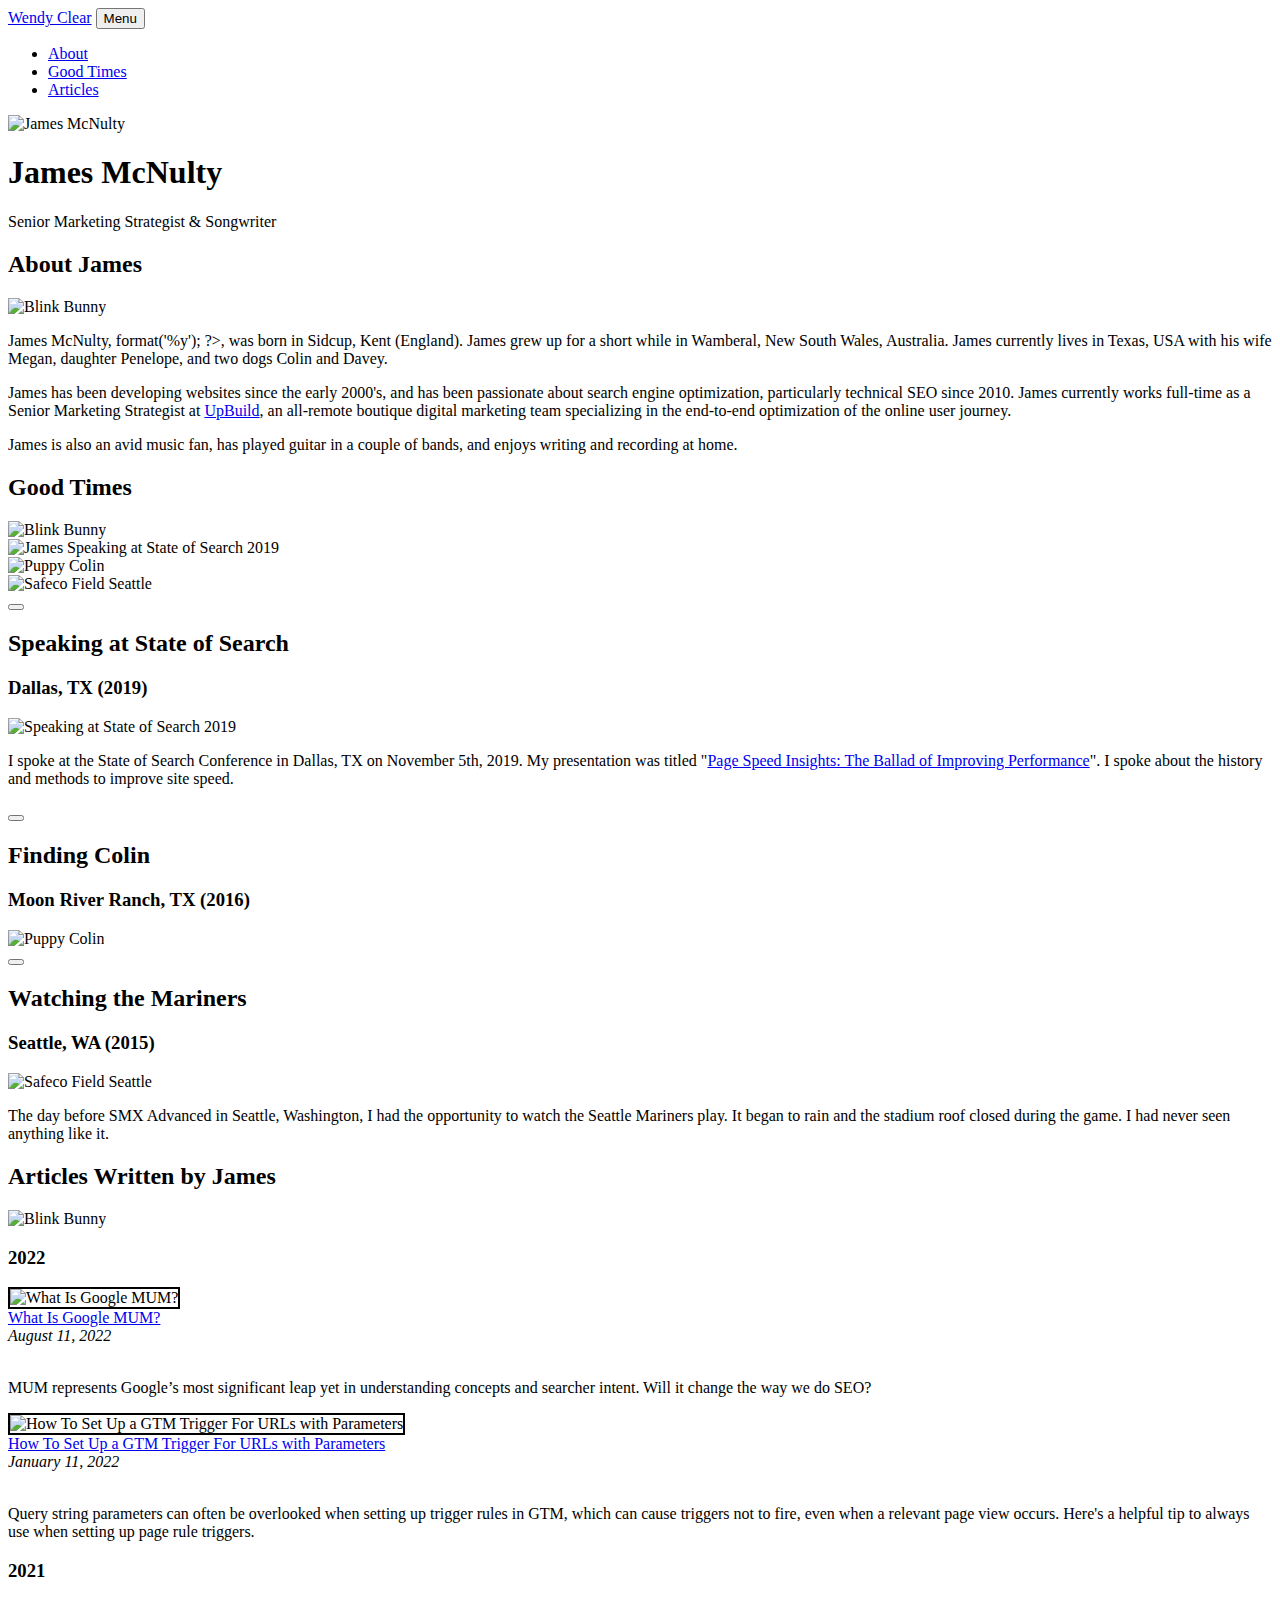
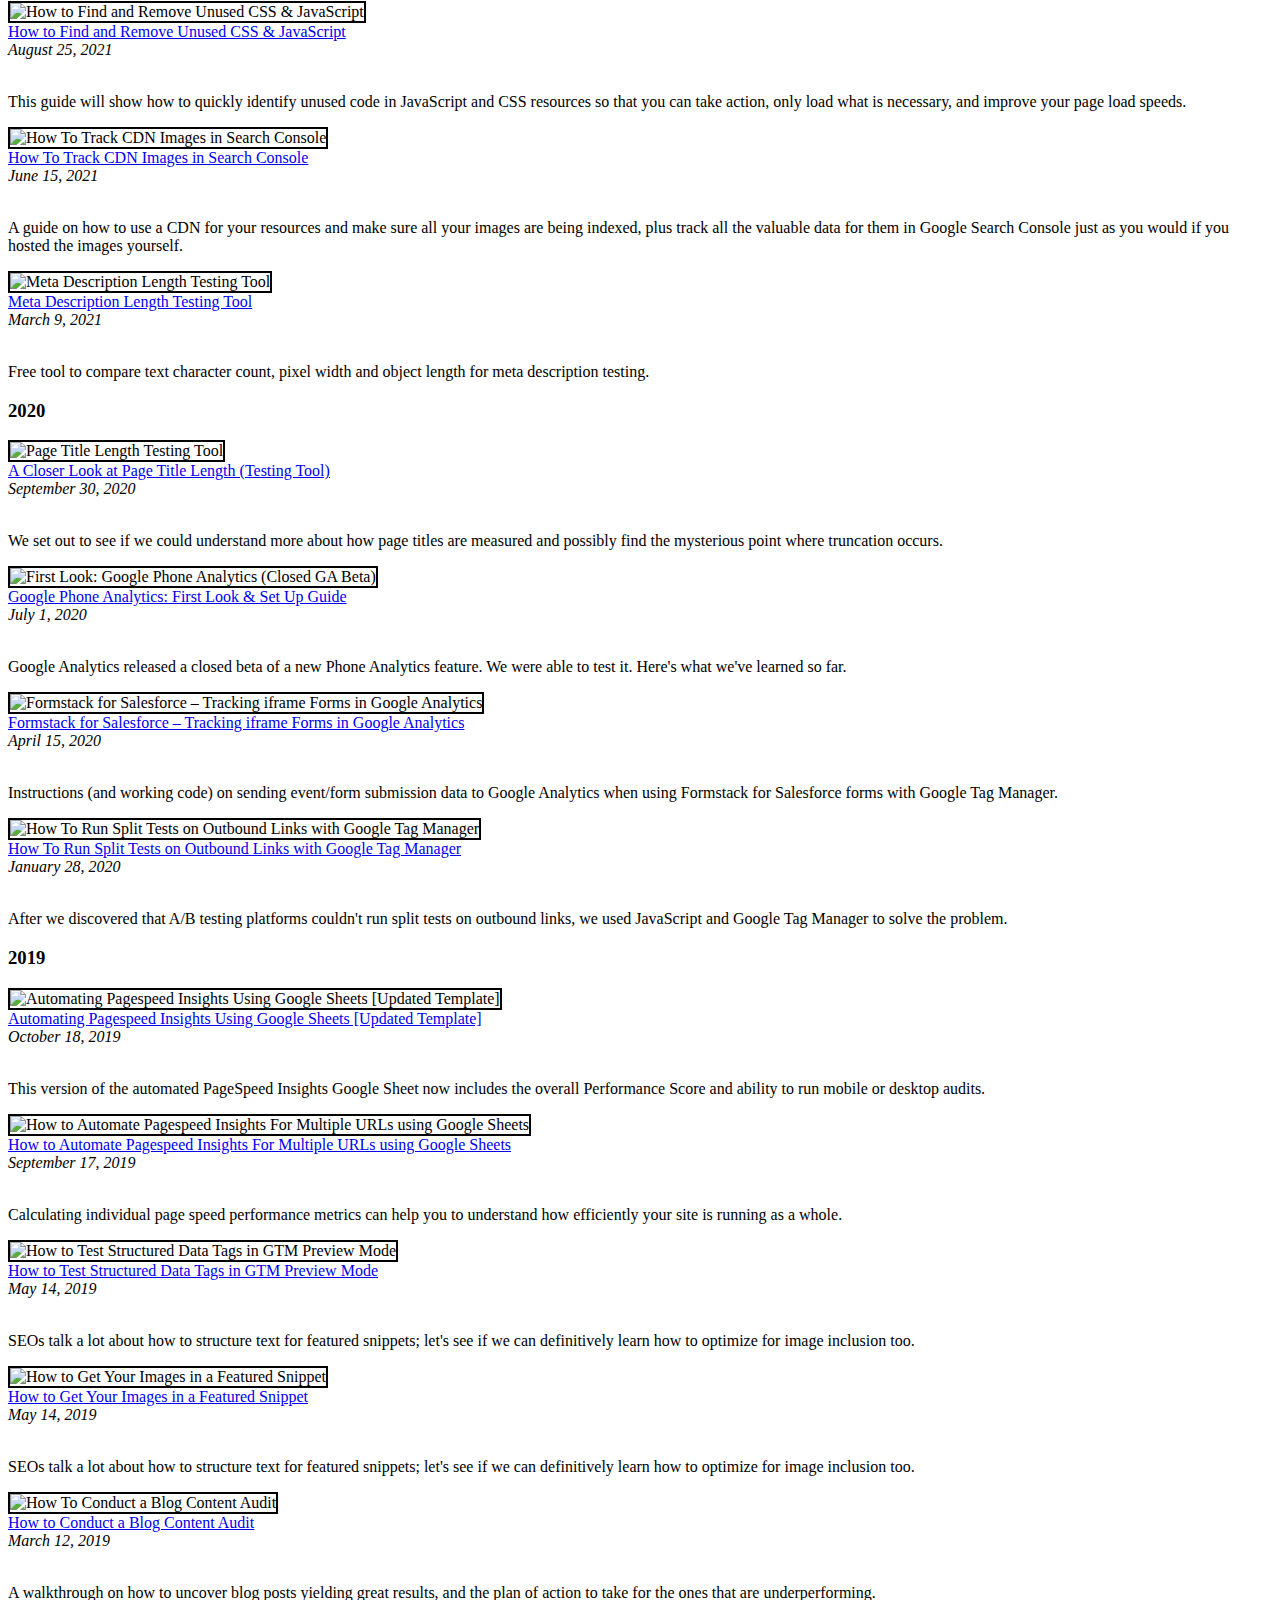
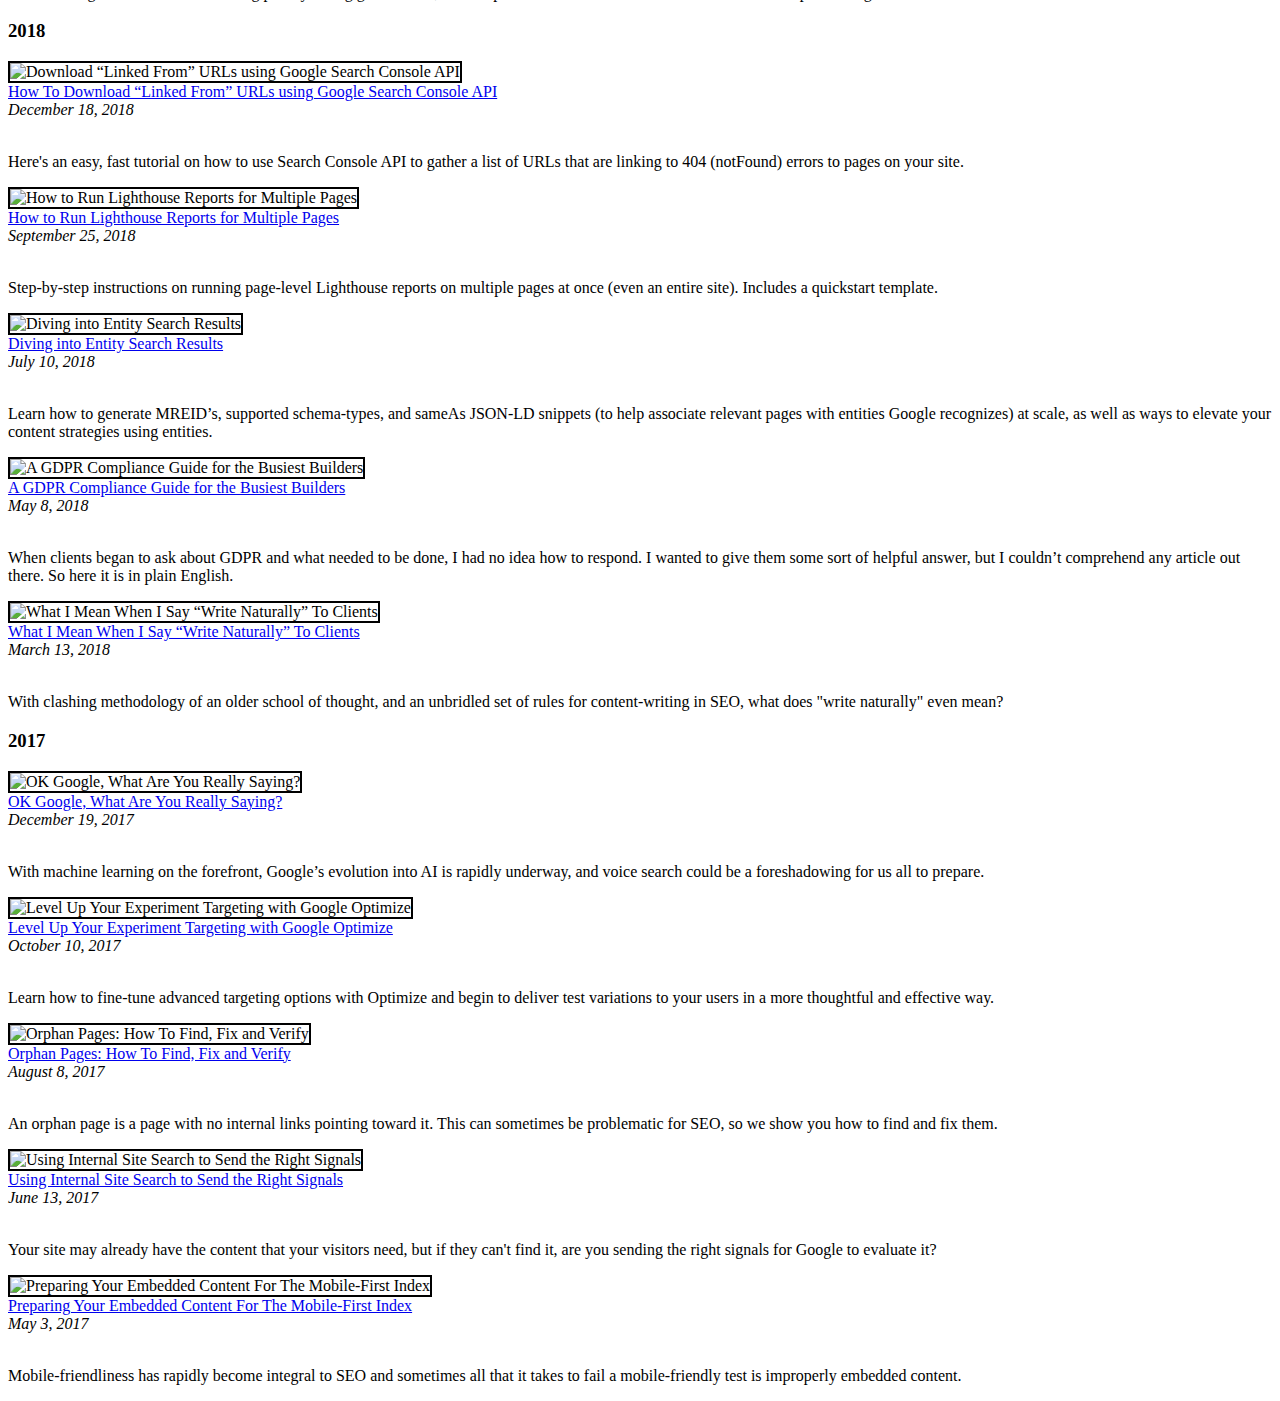
==== index.html @ 1a84523a "Add files via upload" ====
<!DOCTYPE html>
<html lang="en">

<head>

  <meta charset="utf-8">
  <meta name="viewport" content="width=device-width, initial-scale=1, shrink-to-fit=no">
  <meta name="description" content="">
  <meta name="author" content="James McNulty">

  <title>Wendy Clear - Personal Blog of James McNulty</title>

  <!-- Custom fonts for this theme -->
  <link href="https://wendyclear.com/vendor/fontawesome-free/css/all.min.css" rel="stylesheet" type="text/css">
  <link href="https://fonts.googleapis.com/css?family=Montserrat:400,700" rel="stylesheet" type="text/css">
  <link href="https://fonts.googleapis.com/css?family=Lato:400,700,400italic,700italic" rel="stylesheet" type="text/css">

  <!-- Favicons -->
  <link rel="apple-touch-icon" sizes="180x180" href="https://wendyclear.com/favicon/apple-touch-icon.png">
  <link rel="icon" type="image/png" sizes="32x32" href="https://wendyclear.com/favicon/favicon-32x32.png">
  <link rel="icon" type="image/png" sizes="16x16" href="https://wendyclear.com/favicon/favicon-16x16.png">
  <link rel="manifest" href="https://wendyclear.com/favicon/site.webmanifest">

  <!-- Theme CSS -->
  <link href="https://wendyclear.com/css/freelancer.min.css" rel="stylesheet">

  <script type="application/ld+json">
    {
      "@context": "https://schema.org",
      "@type": "Person",
      "@id": "https://wendyclear.com/#person",
      "email": "james@upbuild.io",
      "image": "https://wendyclear.com/img/james-mcnulty.jpg",
      "jobTitle": "Senior Marketing Strategist",
      "name": "James McNulty",
      "birthPlace": "Sidcup, Kent",
      "birthDate": "1985-04-15",
      "height": "70 inches",
      "gender": "male",
      "nationality": "American",
      "description": "Senior Marketing Strategist",
      "worksFor": [
         {
           "@type": "Organization",
           "name": "UpBuild"
      }
                ],
      "sameAs" : [ "https://twitter.com/jamesmcnulty",
      "https://www.linkedin.com/in/jamesandrewmcnulty/",
      "https://www.upbuild.io/the-upbuild-team/james-mcnulty/",
      "https://moz.com/blog/how-to-automate-pagespeed-insights-for-multiple-urls-using-google-sheets",
      "https://g.co/kgs/U2QAn3"]
    }
    </script>

</head>

<body id="page-top">

  <!-- Navigation -->
  <nav class="navbar navbar-expand-lg bg-secondary fixed-top" id="mainNav">
    <div class="container">
      <a class="navbar-brand js-scroll-trigger" href="#page-top">Wendy Clear</a>
      <button class="navbar-toggler navbar-toggler-right font-weight-bold bg-primary text-white rounded" type="button" data-toggle="collapse" data-target="#navbarResponsive" aria-controls="navbarResponsive" aria-expanded="false" aria-label="Toggle navigation">
        Menu
        <i class="fas fa-bars"></i>
      </button>
      <div class="collapse navbar-collapse" id="navbarResponsive">
        <ul class="navbar-nav ml-auto">
                      <li class="nav-item mx-0 mx-lg-1">
            <a class="nav-link py-3 px-0 px-lg-3 rounded js-scroll-trigger" href="#person">About</a>
          </li>
          <li class="nav-item mx-0 mx-lg-1">
            <a class="nav-link py-3 px-0 px-lg-3 rounded js-scroll-trigger" href="#good-times">Good Times</a>
          </li>
          <li class="nav-item mx-0 mx-lg-1">
            <a class="nav-link py-3 px-0 px-lg-3 rounded js-scroll-trigger" href="#written-by">Articles</a>
          </li>
         <!-- <li class="nav-item mx-0 mx-lg-1">
            <a class="nav-link py-3 px-0 px-lg-4 btn btn-med btn-outline-light" href="#hire-me">
          Hire Me
          </a>
            </li> -->
      </ul>
    </div>
      </div>
    </div>
  </nav>

  <!-- Masthead -->
  <header class="masthead bg-primary text-white text-center">
    <div class="container d-flex align-items-center flex-column">

      <!-- Masthead Avatar Image -->
      <img class="masthead-avatar mb-5" src="https://wendyclear.com/img/james-mcnulty.png" alt="James McNulty">

      <!-- Masthead Heading -->
      <h1 class="masthead-heading mb-0">James McNulty</h1>

      <!-- Icon Divider -->
      <div class="divider-custom divider-light">
        <div class="divider-custom-line"></div>
        <div class="divider-custom-icon">
                     <a class="btn btn-outline-light btn-social mx-1" href="https://twitter.com/jamesmcnulty" target="_blank">
            <i class="fab fa-fw fa-twitter"></i>
          </a>
      <a class="btn btn-outline-light btn-social mx-1" href="https://www.linkedin.com/in/jamesandrewmcnulty/" target="_blank">
        <i class="fab fa-fw fa-linkedin-in"></i>
      </a>
        </div>
        <div class="divider-custom-line"></div>
      </div>

      <!-- Masthead Subheading -->
      <p class="masthead-subheading font-weight-light mb-0">Senior Marketing Strategist & Songwriter</p>
    </div>
  </header>
    
      <!-- About Section -->
  <section class="page-section mb-0" id="person">
    <div class="container">

      <!-- About Section Heading -->
      <h2 class="page-section-heading text-center">About James</h2>

      <!-- Icon Divider -->
      <div class="divider-custom divider-dark">
        <div class="divider-custom-line"></div>
        <div class="divider-custom-icon">
          <img src="https://wendyclear.com/img/blink-bunny.png" width="100px" alt="Blink Bunny">
        </div>
        <div class="divider-custom-line"></div>
      </div>

      <!-- About Section Content -->
      <div class="row">
        <div class="col-lg-12 ml-auto">
          <p class="lead">James McNulty, <?php
$dateOfBirth = "04-15-1984";
$today = date("Y-m-d");
$diff = date_diff(date_create($dateOfBirth), date_create($today));
echo .$diff->format('%y');
  ?>, was born in Sidcup, Kent (England). James grew up for a short while in Wamberal, New South Wales, Australia. James currently lives in Texas, USA with his wife Megan, daughter Penelope, and two dogs Colin and Davey.</p>
          <p class="lead">James has been developing websites since the early 2000's, and has been passionate about search engine optimization, particularly technical SEO since 2010. James currently works full-time as a Senior Marketing Strategist at <a href="https://www.upbuild.io/" target="_blank">UpBuild</a>, an all-remote boutique digital marketing team specializing in the end-to-end optimization of the online user journey.</p>
          <p class="lead">James is also an avid music fan, has played guitar in a couple of bands, and enjoys writing and recording at home.</p>
        </div>
      </div>

    </div>
  </section>

  <!-- Portfolio Section -->
  <section class="page-section bg-dark portfolio" id="good-times">
    <div class="container">

      <!-- Portfolio Section Heading -->
      <h2 class="page-section-heading text-center text-white mb-0">Good Times</h2>

      <!-- Icon Divider -->
      <div class="divider-custom divider-light">
        <div class="divider-custom-line"></div>
        <div class="divider-custom-icon">
          <img src="https://wendyclear.com/img/blink-bunny.png" width="100px" alt="Blink Bunny">
        </div>
        <div class="divider-custom-line"></div>
      </div>

      <!-- Moment Grid Items -->
      <div class="row">

        <!-- Portfolio Item 1 -->
        <div class="col-md-6 col-lg-4">
          <div class="portfolio-item mx-auto" data-toggle="modal" data-target="#portfolioModal4">
            <div class="portfolio-item-caption d-flex align-items-center justify-content-center h-100 w-100">
              <div class="portfolio-item-caption-content text-center text-white">
                <i class="fas fa-plus fa-3x"></i>
              </div>
            </div>
            <img class="img-fluid" src="https://wendyclear.com/img/moments/james-speaking-at-state-of-search-2019.jpg" alt="James Speaking at State of Search 2019">
          </div>
        </div>

        <!-- Portfolio Item 2 -->
        <div class="col-md-6 col-lg-4">
          <div class="portfolio-item mx-auto" data-toggle="modal" data-target="#portfolioModal5">
            <div class="portfolio-item-caption d-flex align-items-center justify-content-center h-100 w-100">
              <div class="portfolio-item-caption-content text-center text-white">
                <i class="fas fa-plus fa-3x"></i>
              </div>
            </div>
            <img class="img-fluid" src="https://wendyclear.com/img/moments/puppy-colin.jpg" alt="Puppy Colin">
          </div>
        </div>

        <!-- Portfolio Item 3 -->
        <div class="col-md-6 col-lg-4">
          <div class="portfolio-item mx-auto" data-toggle="modal" data-target="#portfolioModal6">
            <div class="portfolio-item-caption d-flex align-items-center justify-content-center h-100 w-100">
              <div class="portfolio-item-caption-content text-center text-white">
                <i class="fas fa-plus fa-3x"></i>
              </div>
            </div>
            <img class="img-fluid" src="https://wendyclear.com/img/moments/safeco-seattle.jpg" alt="Safeco Field Seattle">
          </div>
        </div>

      </div>
      <!-- /.row -->

    </div>
  </section>

  <!-- Portfolio Modals --

  <!-- Portfolio Modal 1 -->
  <div class="portfolio-modal modal fade" id="portfolioModal4" tabindex="-1" role="dialog" aria-labelledby="portfolioModal4Label" aria-hidden="true">
    <div class="modal-dialog modal-xl" role="document">
      <div class="modal-content">
        <button type="button" class="close" data-dismiss="modal" aria-label="Close">
          <span aria-hidden="true">
            <i class="fas fa-times"></i>
          </span>
        </button>
        <div class="modal-body text-center">
          <div class="container">
            <div class="row justify-content-center">
              <div class="col-lg-8">
                <!-- Portfolio Modal - Title -->
                <h2 class="portfolio-modal-title text-secondary mb-0">Speaking at State of Search</h2>
                
                <!-- Icon Divider -->
                <div class="divider-custom">
                  <div class="divider-custom-line"></div>
                  <div class="divider-custom-icon">
                   <h3>Dallas, TX (2019)</h3>
                  </div>
                  <div class="divider-custom-line"></div>
                </div>
                <!-- Portfolio Modal - Image -->
                <img class="img-fluid rounded mb-5" src="https://wendyclear.com/img/moments/james-speaking-at-state-of-search-2019.jpg" alt="Speaking at State of Search 2019">
                <!-- Portfolio Modal - Text -->
                <p class="mb-5">I spoke at the State of Search Conference in Dallas, TX on November 5th, 2019. My presentation was titled "<a href="https://www.slideshare.net/JamesMcNulty14/page-speed-insights-the-ballad-of-improving-performance-190767610" target="_blank">Page Speed Insights: The Ballad of Improving Performance</a>". I spoke about the history and methods to improve site speed.</p>
              </div>
            </div>
          </div>
        </div>
      </div>
    </div>
  </div>

  <!-- Portfolio Modal 2 -->
  <div class="portfolio-modal modal fade" id="portfolioModal5" tabindex="-1" role="dialog" aria-labelledby="portfolioModal5Label" aria-hidden="true">
    <div class="modal-dialog modal-xl" role="document">
      <div class="modal-content">
        <button type="button" class="close" data-dismiss="modal" aria-label="Close">
          <span aria-hidden="true">
            <i class="fas fa-times"></i>
          </span>
        </button>
        <div class="modal-body text-center">
          <div class="container">
            <div class="row justify-content-center">
              <div class="col-lg-8">
                <!-- Portfolio Modal - Title -->
                <h2 class="portfolio-modal-title text-secondary mb-0">Finding Colin</h2>
                
                <!-- Icon Divider -->
                <div class="divider-custom">
                  <div class="divider-custom-line"></div>
                  <div class="divider-custom-icon">
                    <h3>Moon River Ranch, TX (2016)</h3>
                  </div>
                  <div class="divider-custom-line"></div>
                </div>
                <!-- Portfolio Modal - Image -->
                <img class="img-fluid rounded mb-5" src="https://wendyclear.com/img/moments/puppy-colin.jpg" alt="Puppy Colin">
                <!-- Portfolio Modal - Text -->
              </div>
            </div>
          </div>
        </div>
      </div>
    </div>
  </div>

  <!-- Portfolio Modal 3 -->
  <div class="portfolio-modal modal fade" id="portfolioModal6" tabindex="-1" role="dialog" aria-labelledby="portfolioModal6Label" aria-hidden="true">
    <div class="modal-dialog modal-xl" role="document">
      <div class="modal-content">
        <button type="button" class="close" data-dismiss="modal" aria-label="Close">
          <span aria-hidden="true">
            <i class="fas fa-times"></i>
          </span>
        </button>
        <div class="modal-body text-center">
          <div class="container">
            <div class="row justify-content-center">
              <div class="col-lg-8">
                <!-- Portfolio Modal - Title -->
                <h2 class="portfolio-modal-title text-secondary mb-0">Watching the Mariners</h2>
                
                <!-- Icon Divider -->
                <div class="divider-custom">
                  <div class="divider-custom-line"></div>
                  <div class="divider-custom-icon">
                    <h3>Seattle, WA (2015)</h3>
                  </div>
                  <div class="divider-custom-line"></div>
                </div>

                <!-- Portfolio Modal - Image -->
                <img class="img-fluid rounded mb-5" src="https://wendyclear.com/img/moments/safeco-seattle.jpg" alt="Safeco Field Seattle">
                <!-- Portfolio Modal - Text -->
                <p class="mb-5">The day before SMX Advanced in Seattle, Washington, I had the opportunity to watch the Seattle Mariners play. It began to rain and the stadium roof closed during the game. I had never seen anything like it.</p>
              </div>
            </div>
          </div>
        </div>
      </div>
    </div>
  </div>


  <!-- Written By Section Content -->
  <!-- Written By Section -->
  <section class="page-section" id="written-by">
    <div class="container">

      <!-- Written By Section Heading -->
      <h2 class="page-section-heading text-center">Articles Written by James</h2>

      <!-- Icon Divider -->
      <div class="divider-custom divider-light">
        <div class="divider-custom-line"></div>
        <div class="divider-custom-icon">
          <img src="https://wendyclear.com/img/blink-bunny.png" width="100px" alt="Blink Bunny">
        </div>
        <div class="divider-custom-line"></div>
      </div>

      <!-- Articles Section Content -->

                            <!-- Icon Divider -->
      <div class="divider-custom divider-dark">
        <div class="divider-custom-line"></div>
        <div class="divider-custom-icon">
          <h3>2022</h3>
        </div>
        <div class="divider-custom-line"></div>
      </div>

          <div class="row">
    <div class="col">
    <img src="https://wendyclear.com/img/articles/google-mum.png" class="img-fluid" style="border: 2px solid #000;" alt="What Is Google MUM?">
    </div>
    <div class="col-sm-9">
     <a class="lead" href="https://www.upbuild.io/blog/what-is-google-mum/" target="_blank">What Is Google MUM?</a><br>
       <i>August 11, 2022</i><br><br>
       <p>MUM represents Google’s most significant leap yet in understanding concepts and searcher intent. Will it change the way we do SEO?</p>
    </div>
    </div>  



            <div class="row">
    <div class="col">
    <img src="https://wendyclear.com/img/articles/qsp-gtm.png" class="img-fluid" style="border: 2px solid #000;" alt="How To Set Up a GTM Trigger For URLs with Parameters">
    </div>
    <div class="col-sm-9">
     <a class="lead" href="https://www.upbuild.io/blog/gtm-trigger-urls-parameters/" target="_blank">How To Set Up a GTM Trigger For URLs with Parameters</a><br>
       <i>January 11, 2022</i><br><br>
       <p>Query string parameters can often be overlooked when setting up trigger rules in GTM, which can cause triggers not to fire, even when a relevant page view occurs. Here's a helpful tip to always use when setting up page rule triggers.</p>
    </div>
    </div>  

                          <!-- Icon Divider -->
      <div class="divider-custom divider-dark">
        <div class="divider-custom-line"></div>
        <div class="divider-custom-icon">
          <h3>2021</h3>
        </div>
        <div class="divider-custom-line"></div>
      </div>


      <div class="row">
    <div class="col">
    <img src="https://wendyclear.com/img/articles/unused-code.png" class="img-fluid" style="border: 2px solid #000;" alt="How to Find and Remove Unused CSS & JavaScript">
    </div>
    <div class="col-sm-9">
     <a class="lead" href="https://www.upbuild.io/blog/find-remove-unused-css-javascript/" target="_blank">How to Find and Remove Unused CSS & JavaScript</a><br>
       <i>August 25, 2021</i><br><br>
       <p>This guide will show how to quickly identify unused code in JavaScript and CSS resources so that you can take action, only load what is necessary, and improve your page load speeds.</p>
    </div>
    </div>  

    <div class="row">
    <div class="col">
    <img src="https://wendyclear.com/img/articles/search-console.png" class="img-fluid" style="border: 2px solid #000;" alt="How To Track CDN Images in Search Console">
    </div>
    <div class="col-sm-9">
     <a class="lead" href="https://www.upbuild.io/blog/track-cdn-images-in-search-console/" target="_blank">How To Track CDN Images in Search Console</a><br>
       <i>June 15, 2021</i><br><br>
       <p>A guide on how to use a CDN for your resources and make sure all your images are being indexed, plus track all the valuable data for them in Google Search Console just as you would if you hosted the images yourself.</p>
    </div>
    </div>


          <div class="row">
    <div class="col">
    <img src="https://wendyclear.com/img/articles/meta-description-testing-tool.png" class="img-fluid" style="border: 2px solid #000;" alt="Meta Description Length Testing Tool">
    </div>
    <div class="col-sm-9">
     <a class="lead" href="https://www.upbuild.io/blog/meta-description-length/" target="_blank">Meta Description Length Testing Tool</a><br>
       <i>March 9, 2021</i><br><br>
       <p>Free tool to compare text character count, pixel width and object length for meta description testing.</p>
    </div>
    </div>

                      <!-- Icon Divider -->
      <div class="divider-custom divider-dark">
        <div class="divider-custom-line"></div>
        <div class="divider-custom-icon">
          <h3>2020</h3>
        </div>
        <div class="divider-custom-line"></div>
      </div>


          <div class="row">
    <div class="col">
    <img src="https://wendyclear.com/img/articles/page-title-length.png" class="img-fluid" style="border: 2px solid #000;" alt="Page Title Length Testing Tool">
    </div>
    <div class="col-sm-9">
     <a class="lead" href="https://www.upbuild.io/blog/page-title-length/" target="_blank">A Closer Look at Page Title Length (Testing Tool)</a><br>
       <i>September 30, 2020</i><br><br>
       <p>We set out to see if we could understand more about how page titles are measured and possibly find the mysterious point where truncation occurs.</p>
    </div>
    </div>


    <div class="row">
    <div class="col">
    <img src="https://wendyclear.com/img/articles/google-phone-analytics.png" class="img-fluid" style="border: 2px solid #000;" alt="First Look: Google Phone Analytics (Closed GA Beta)">
    </div>
    <div class="col-sm-9">
     <a class="lead" href="https://www.upbuild.io/blog/tracking-iframe-forms-google-analytics/" target="_blank">Google Phone Analytics: First Look & Set Up Guide</a><br>
       <i>July 1, 2020</i><br><br>
       <p>Google Analytics released a closed beta of a new Phone Analytics feature. We were able to test it. Here's what we've learned so far.</p>
    </div>
    </div>


    <div class="row">
    <div class="col">
    <img src="https://wendyclear.com/img/articles/formstack-for-salesforce.png" class="img-fluid" style="border: 2px solid #000;" alt="Formstack for Salesforce – Tracking iframe Forms in Google Analytics">
    </div>
    <div class="col-sm-9">
     <a class="lead" href="https://www.upbuild.io/blog/tracking-iframe-forms-google-analytics/" target="_blank">Formstack for Salesforce – Tracking iframe Forms in Google Analytics</a><br>
       <i>April 15, 2020</i><br><br>
       <p>Instructions (and working code) on sending event/form submission data to Google Analytics when using Formstack for Salesforce forms with Google Tag Manager.</p>
    </div>
    </div>

     <div class="row">
    <div class="col">
    <img src="https://wendyclear.com/img/articles/split-tests-outbound-links.png" class="img-fluid" style="border: 2px solid #000;" alt="How To Run Split Tests on Outbound Links with Google Tag Manager">
    </div>
    <div class="col-sm-9">
     <a class="lead" href="https://www.upbuild.io/blog/split-tests-outbound-links-gtm/" target="_blank">How To Run Split Tests on Outbound Links with Google Tag Manager</a><br>
       <i>January 28, 2020</i><br><br>
       <p>After we discovered that A/B testing platforms couldn't run split tests on outbound links, we used JavaScript and Google Tag Manager to solve the problem.</p>
    </div>
    </div>

          <!-- Icon Divider -->
      <div class="divider-custom divider-dark">
        <div class="divider-custom-line"></div>
        <div class="divider-custom-icon">
          <h3>2019</h3>
        </div>
        <div class="divider-custom-line"></div>
      </div>

<div class="row">
    <div class="col">
    <img src="https://wendyclear.com/img/articles/automated-pagespeed-insights-update.png" class="img-fluid" style="border: 2px solid #000;" alt="Automating Pagespeed Insights Using Google Sheets [Updated Template]">
    </div>
    <div class="col-sm-9">
     <a class="lead" href="https://www.upbuild.io/blog/automated-pagespeed-insights-update/" target="_blank">Automating Pagespeed Insights Using Google Sheets [Updated Template]</a><br>
       <i>October 18, 2019</i><br><br>
       <p>This version of the automated PageSpeed Insights Google Sheet now includes the overall Performance Score and ability to run mobile or desktop audits.</p>
    </div>
  </div> 

         <div class="row">
    <div class="col">
    <img src="https://wendyclear.com/img/articles/automate-pagespeed-insights.png" class="img-fluid" style="border: 2px solid #000;" alt="How to Automate Pagespeed Insights For Multiple URLs using Google Sheets">
    </div>
    <div class="col-sm-9">
     <a class="lead" href="https://moz.com/blog/how-to-automate-pagespeed-insights-for-multiple-urls-using-google-sheets" target="_blank">How to Automate Pagespeed Insights For Multiple URLs using Google Sheets</a><br>
       <i>September 17, 2019</i><br><br>
       <p>Calculating individual page speed performance metrics can help you to understand how efficiently your site is running as a whole.</p>
    </div>
  </div> 

   <div class="row">
    <div class="col">
    <img src="https://wendyclear.com/img/articles/test-structured-data.png" class="img-fluid" style="border: 2px solid #000;" alt="How to Test Structured Data Tags in GTM Preview Mode">
    </div>
    <div class="col-sm-9">
     <a class="lead" href="https://www.upbuild.io/blog/how-to-test-structured-data-tags-in-gtm-preview-mode/" target="_blank">How to Test Structured Data Tags in GTM Preview Mode</a><br>
       <i>May 14, 2019</i><br><br>
       <p>SEOs talk a lot about how to structure text for featured snippets; let's see if we can definitively learn how to optimize for image inclusion too.</p>
    </div>
  </div> 

                     <div class="row">
    <div class="col">
    <img src="https://wendyclear.com/img/articles/featured-snippet-images.png" class="img-fluid" style="border: 2px solid #000;" alt="How to Get Your Images in a Featured Snippet">
    </div>
    <div class="col-sm-9">
     <a class="lead" href="https://www.upbuild.io/blog/featured-snippet-images/" target="_blank">How to Get Your Images in a Featured Snippet</a><br>
       <i>May 14, 2019</i><br><br>
       <p>SEOs talk a lot about how to structure text for featured snippets; let's see if we can definitively learn how to optimize for image inclusion too.</p>
    </div>
  </div> 

               <div class="row">
    <div class="col">
    <img src="https://wendyclear.com/img/articles/conducting-a-blog-content-audit.png" class="img-fluid" height="130px" style="border: 2px solid #000;" alt="How To Conduct a Blog Content Audit">
    </div>
    <div class="col-sm-9">
     <a class="lead" href="https://www.upbuild.io/blog/blog-content-audit/" target="_blank">How to Conduct a Blog Content Audit</a><br>
       <i>March 12, 2019</i><br><br>
       <p>A walkthrough on how to uncover blog posts yielding great results, and the plan of action to take for the ones that are underperforming.</p>
    </div>
  </div> 

            <!-- Icon Divider -->
      <div class="divider-custom divider-dark">
        <div class="divider-custom-line"></div>
        <div class="divider-custom-icon">
          <h3>2018</h3>
        </div>
        <div class="divider-custom-line"></div>
      </div>

         <div class="row">
    <div class="col">
    <img src="https://wendyclear.com/img/articles/download-linked-from-urls.png" class="img-fluid" style="border: 2px solid #000;" alt="Download “Linked From” URLs using Google Search Console API">
    </div>
    <div class="col-sm-9">
     <a class="lead" href="https://www.upbuild.io/blog/download-linked-from-urls/" target="_blank">How To Download “Linked From” URLs using Google Search Console API</a><br>
       <i>December 18, 2018</i><br><br>
       <p>Here's an easy, fast tutorial on how to use Search Console API to gather a list of URLs that are linking to 404 (notFound) errors to pages on your site.</p>
    </div>
  </div> 

   <div class="row">
    <div class="col">
    <img src="https://wendyclear.com/img/articles/lighthouse-reports-multiple-pages.png" class="img-fluid" style="border: 2px solid #000;" alt="How to Run Lighthouse Reports for Multiple Pages">
    </div>
    <div class="col-sm-9">
     <a class="lead" href="https://www.upbuild.io/blog/lighthouse-reports-multiple-pages/" target="_blank">How to Run Lighthouse Reports for Multiple Pages</a><br>
       <i>September 25, 2018</i><br><br>
       <p>Step-by-step instructions on running page-level Lighthouse reports on multiple pages at once (even an entire site). Includes a quickstart template.</p>
    </div>
  </div> 

               <div class="row">
    <div class="col">
    <img src="https://wendyclear.com/img/articles/entity-search-results.jpg" class="img-fluid" style="border: 2px solid #000;" alt="Diving into Entity Search Results">
    </div>
    <div class="col-sm-9">
     <a class="lead" href="https://www.upbuild.io/blog/diving-into-entity-search-results/" target="_blank">Diving into Entity Search Results</a><br>
              <i>July 10, 2018</i><br><br>
       <p>Learn how to generate MREID’s, supported schema-types, and sameAs JSON-LD snippets (to help associate relevant pages with entities Google recognizes) at scale, as well as ways to elevate your content strategies using entities.</p>
    </div>
  </div>  


               <div class="row">
    <div class="col">
    <img src="https://wendyclear.com/img/articles/gdpr-compliance-guide.png" class="img-fluid" style="border: 2px solid #000;" alt="A GDPR Compliance Guide for the Busiest Builders">
    </div>
    <div class="col-sm-9">
     <a class="lead" href="https://www.upbuild.io/blog/gdpr-compliance-guide/" target="_blank">A GDPR Compliance Guide for the Busiest Builders</a><br>
              <i>May 8, 2018</i><br><br>
       <p>When clients began to ask about GDPR and what needed to be done, I had no idea how to respond. I wanted to give them some sort of helpful answer, but I couldn’t comprehend any article out there. So here it is in plain English.</p>
    </div>
  </div>  

         <div class="row">
    <div class="col">
    <img src="https://wendyclear.com/img/articles/write-content-naturally.png" class="img-fluid" style="border: 2px solid #000;" alt="What I Mean When I Say “Write Naturally” To Clients">
    </div>
    <div class="col-sm-9">
     <a class="lead" href="https://www.upbuild.io/blog/what-write-naturally-means/" target="_blank">What I Mean When I Say “Write Naturally” To Clients</a><br>
              <i>March 13, 2018</i><br><br>
       <p>With clashing methodology of an older school of thought, and an unbridled set of rules for content-writing in SEO, what does "write naturally" even mean?</p>
    </div>
  </div>  

            <!-- Icon Divider -->
      <div class="divider-custom divider-dark">
        <div class="divider-custom-line"></div>
        <div class="divider-custom-icon">
          <h3>2017</h3>
        </div>
        <div class="divider-custom-line"></div>
      </div>

   <div class="row">
    <div class="col">
    <img src="https://wendyclear.com/img/articles/google-voice-search.png" class="img-fluid" style="border: 2px solid #000;" alt="OK Google, What Are You Really Saying?">
    </div>
    <div class="col-sm-9">
     <a class="lead" href="https://www.upbuild.io/blog/ok-google-voice-search/" target="_blank">OK Google, What Are You Really Saying?</a><br>
              <i>December 19, 2017</i><br><br>
       <p>With machine learning on the forefront, Google’s evolution into AI is rapidly underway, and voice search could be a foreshadowing for us all to prepare.</p>
    </div>
  </div>  

   <div class="row">
    <div class="col">
    <img src="https://wendyclear.com/img/articles/level-up-experiment-targeting.png" class="img-fluid" style="border: 2px solid #000;" alt="Level Up Your Experiment Targeting with Google Optimize">
    </div>
    <div class="col-sm-9">
     <a class="lead" href="https://www.upbuild.io/blog/level-up-your-experiment-targeting-with-google-optimize/" target="_blank">Level Up Your Experiment Targeting with Google Optimize</a><br>
         <i>October 10, 2017</i><br><br>
       <p>Learn how to fine-tune advanced targeting options with Optimize and begin to deliver test variations to your users in a more thoughtful and effective way.</p>
    </div>
  </div>  

   <div class="row">
    <div class="col">
          <img src="https://wendyclear.com/img/articles/how-to-find-orphan-pages.png" class="img-fluid" style="border: 2px solid #000;" alt="Orphan Pages: How To Find, Fix and Verify">
    </div>
    <div class="col-sm-9">
     <a class="lead" href="https://www.upbuild.io/blog/orphan-pages-find-fix-verify/" target="_blank">Orphan Pages: How To Find, Fix and Verify</a><br>
           <i>August 8, 2017</i><br><br>
       <p>An orphan page is a page with no internal links pointing toward it. This can sometimes be problematic for SEO, so we show you how to find and fix them.</p>
    </div>
  </div>  

    <div class="row">
    <div class="col">
      <img src="https://wendyclear.com/img/articles/internal-site-search.png" class="img-fluid" style="border: 2px solid #000;" alt="Using Internal Site Search to Send the Right Signals">
    </div>
    <div class="col-sm-9">
     <a class="lead" href="https://www.upbuild.io/blog/using-internal-site-search-to-send-the-right-signals/" target="_blank">Using Internal Site Search to Send the Right Signals</a><br>
       <i>June 13, 2017</i><br><br>
       <p>Your site may already have the content that your visitors need, but if they can't find it, are you sending the right signals for Google to evaluate it?</p>
    </div>
  </div>

  <div class="row">
    <div class="col">
      <img src="https://wendyclear.com/img/articles/preparing-for-mobile-index.png" class="img-fluid" style="border: 2px solid #000;" alt="Preparing Your Embedded Content For The Mobile-First Index">
    </div>
    <div class="col-sm-9">
      <a class="lead" href="https://www.upbuild.io/blog/preparing-your-embedded-content-for-the-mobile-first-index/" target="_blank">Preparing Your Embedded Content For The Mobile-First Index</a><br>
       <i>May 3, 2017</i><br><br>
       <p>Mobile-friendliness has rapidly become integral to SEO and sometimes all that it takes to fail a mobile-friendly test is improperly embedded content.</p>
    </div>
  </div>

    </div>
  </section>

 
  <!-- Hire Me Section 
  <section class="page-section bg-dark text-white mb-0" id="hire-me">
    <div class="container">

      <h2 class="page-section-heading text-center text-white">Hire Me</h2>

      <div class="divider-custom divider-light">
        <div class="divider-custom-line"></div>
        <div class="divider-custom-icon">
          <img src="https://wendyclear.com/img/blink-bunny.png" width="100px" alt="Blink Bunny">
        </div>
        <div class="divider-custom-line"></div>
      </div>

      <div class="row">
        <div class="col-lg-12 ml-auto">
            <p class="lead"></p>
        </div>
      </div>

    </div>
  </section> -->

  <!-- Scroll to Top Button (Only visible on small and extra-small screen sizes) -->
  <div class="scroll-to-top d-lg-none position-fixed ">
    <a class="js-scroll-trigger d-block text-center text-white rounded" href="#page-top">
      <i class="fa fa-chevron-up"></i>
    </a>
  </div>



  <!-- Bootstrap core JavaScript -->
  <script src="https://wendyclear.com/vendor/jquery/jquery.min.js"></script>
  <script src="https://wendyclear.com/vendor/bootstrap/js/bootstrap.bundle.min.js"></script>

  <!-- Plugin JavaScript -->
  <script src="https://wendyclear.com/vendor/jquery-easing/jquery.easing.min.js"></script>

  <!-- Custom scripts for this template -->
  <script src="https://wendyclear.com/js/freelancer.min.js"></script>

</body>

</html>
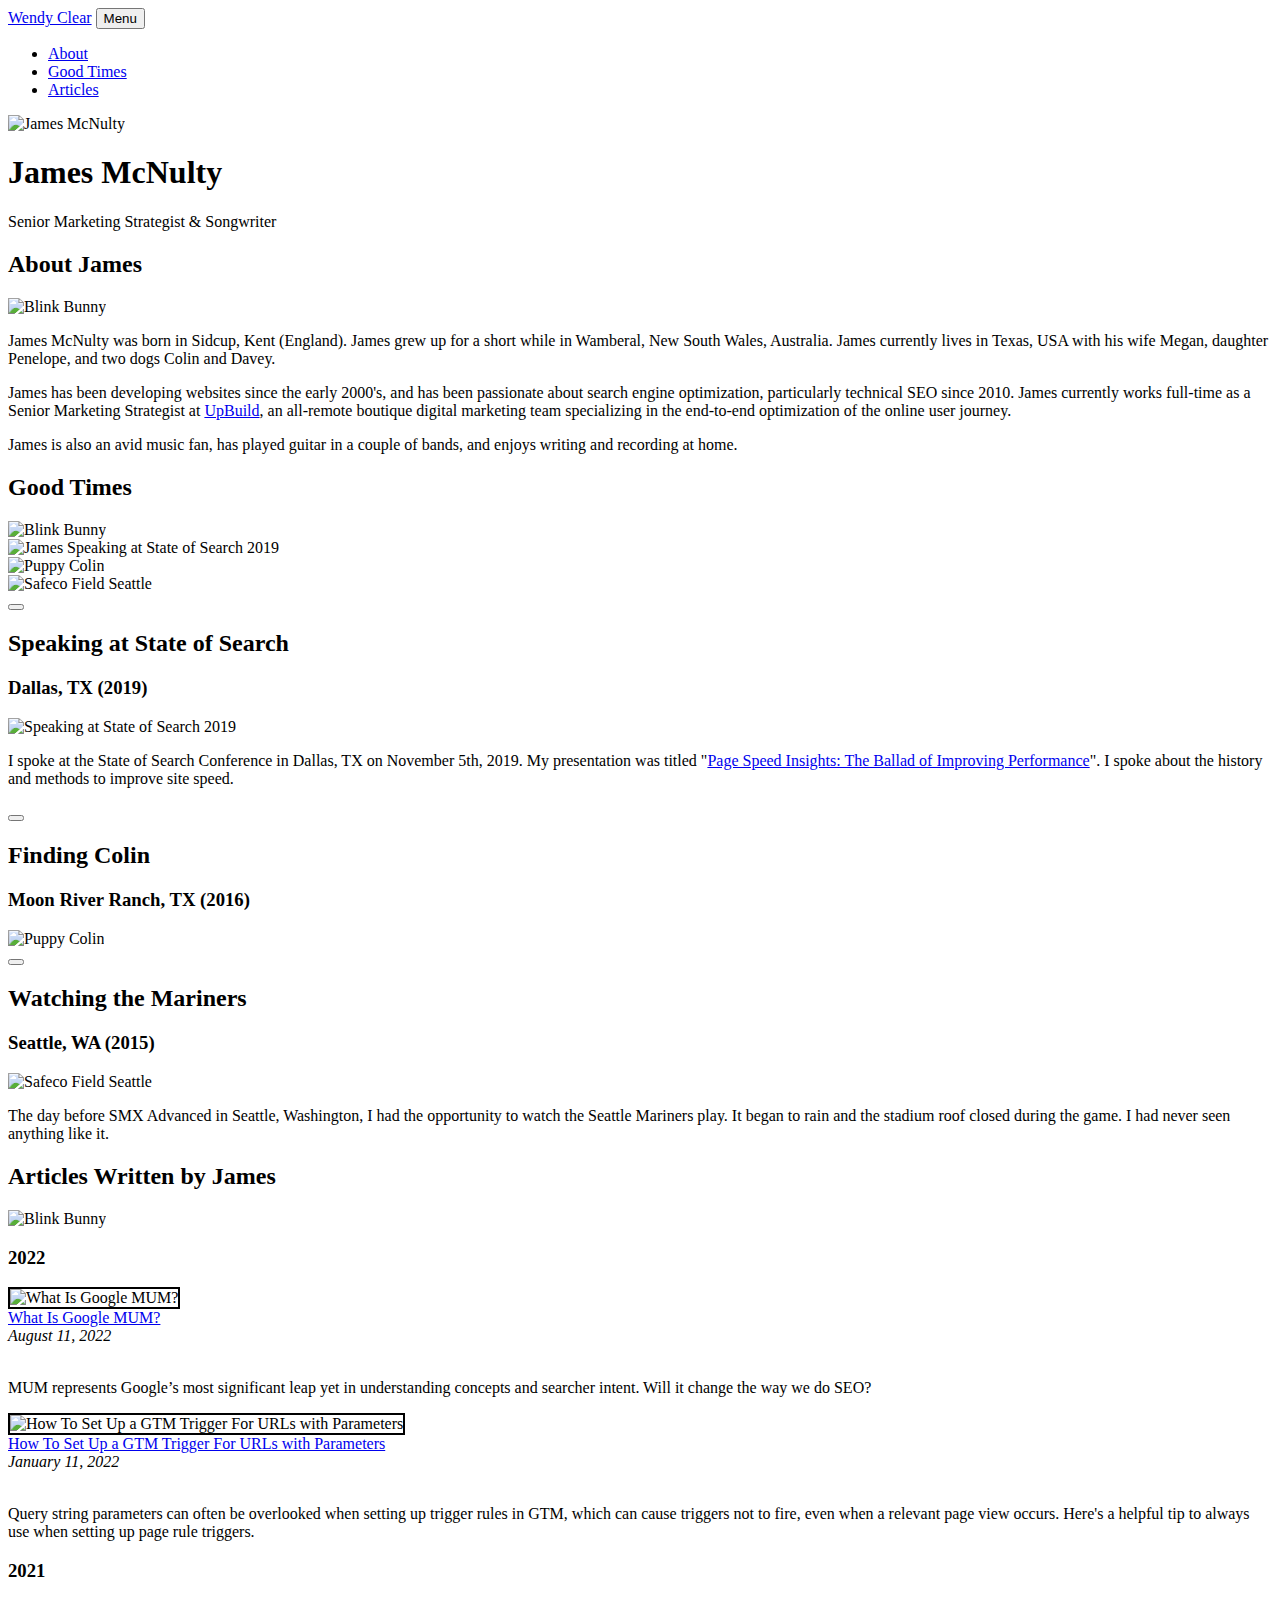
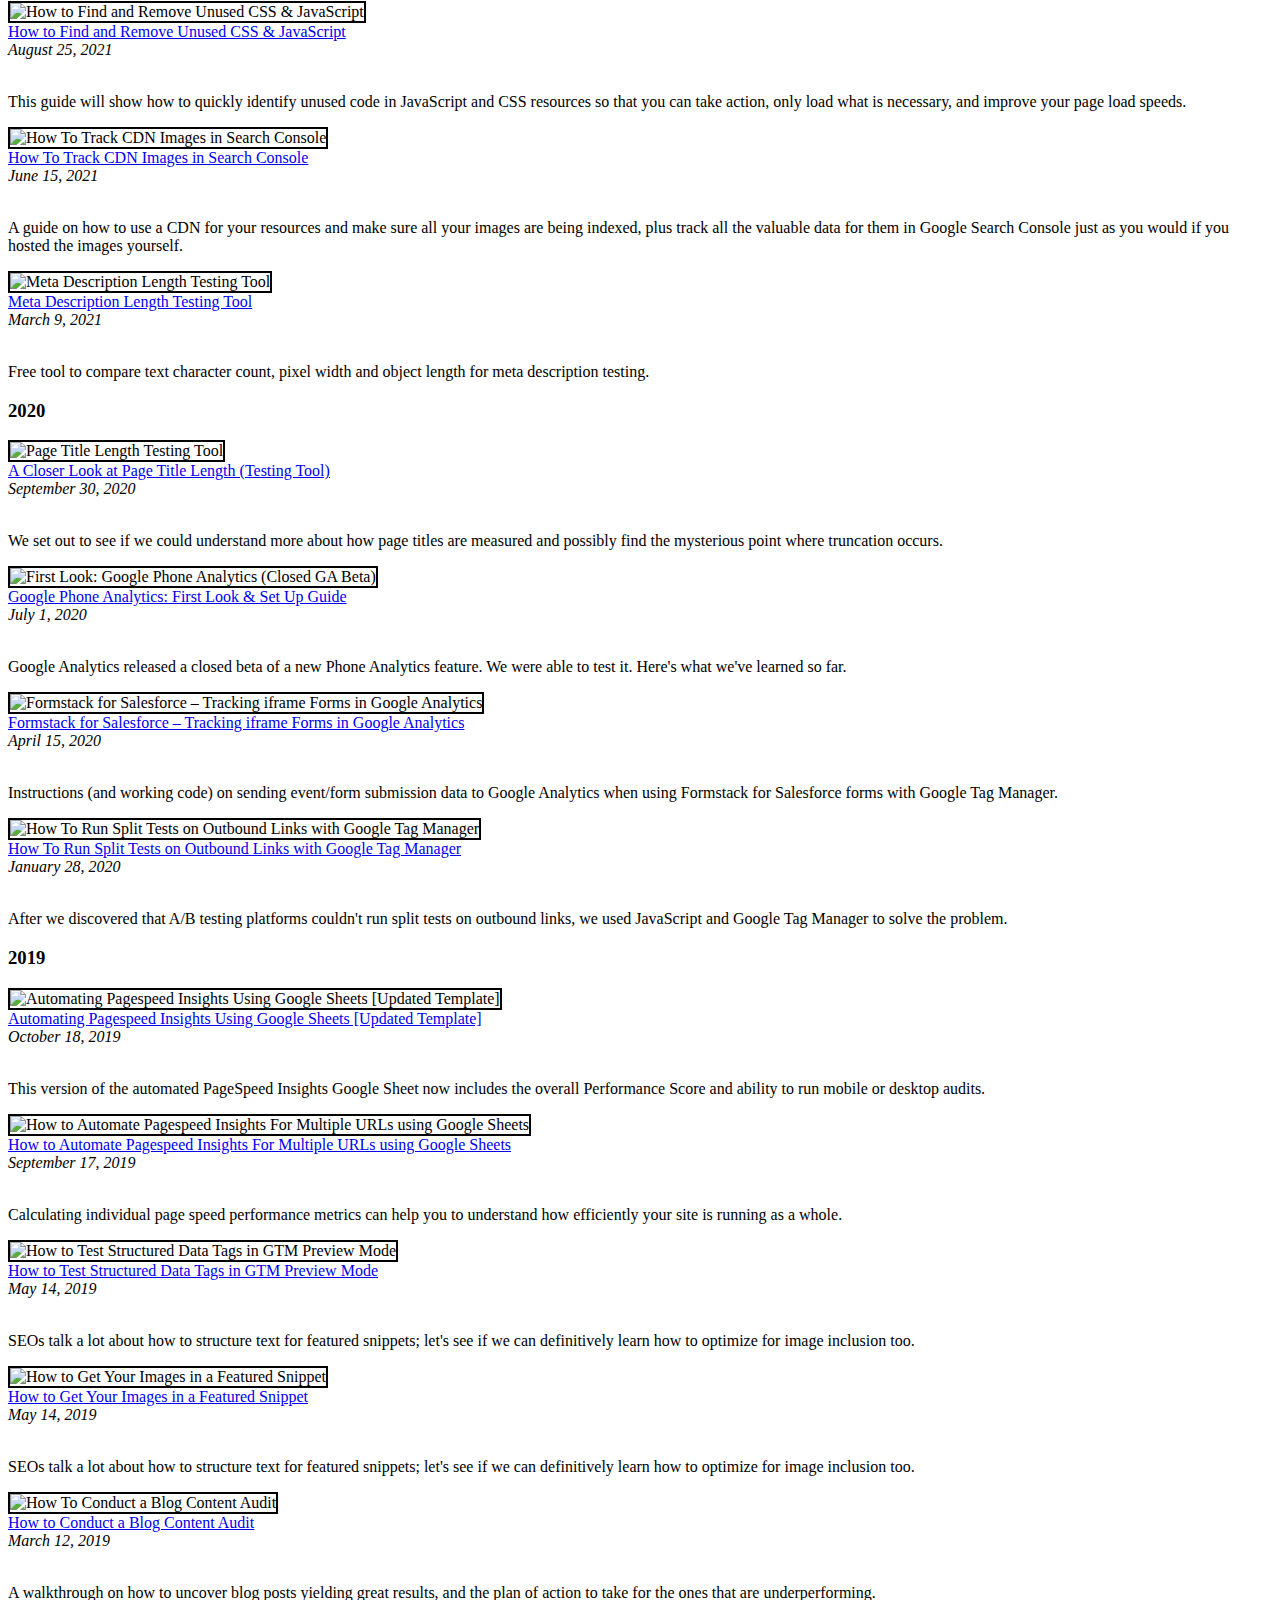
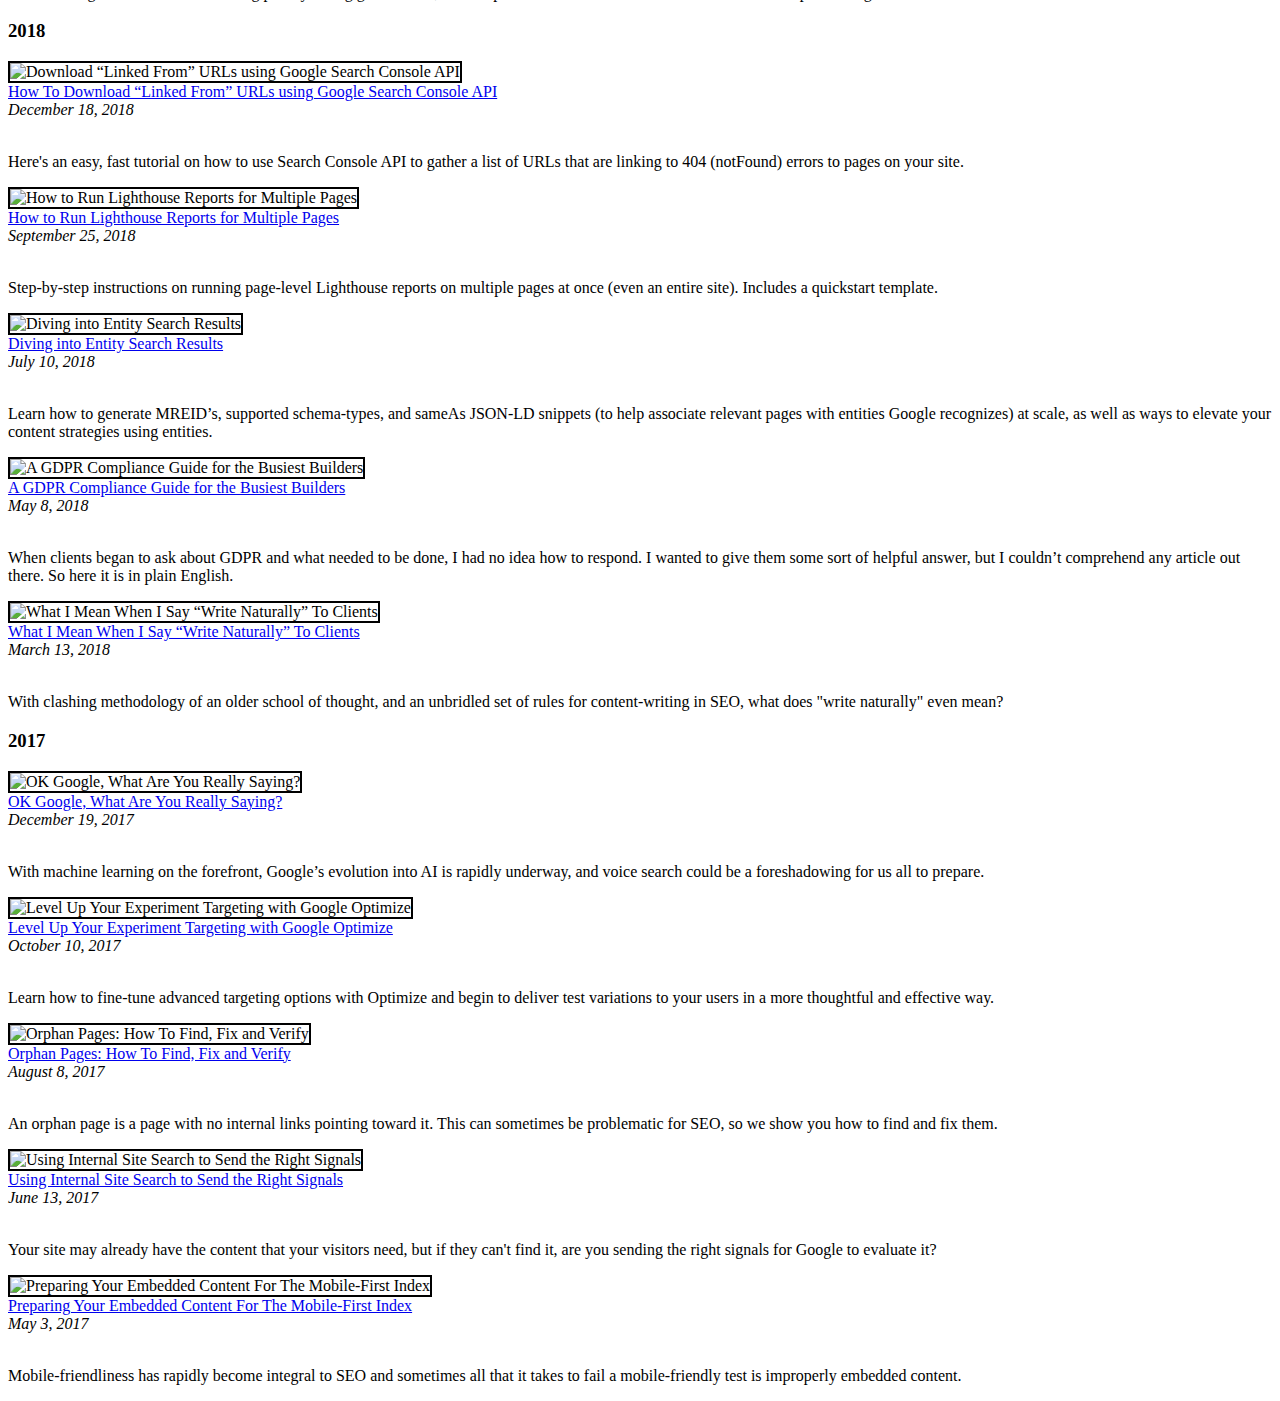
==== commit 004e01ef: "Add files via upload" ====
--- a/index.html
+++ b/index.html
@@ -135,12 +135,7 @@
       <!-- About Section Content -->
       <div class="row">
         <div class="col-lg-12 ml-auto">
-          <p class="lead">James McNulty, <?php
-$dateOfBirth = "04-15-1984";
-$today = date("Y-m-d");
-$diff = date_diff(date_create($dateOfBirth), date_create($today));
-echo .$diff->format('%y');
-  ?>, was born in Sidcup, Kent (England). James grew up for a short while in Wamberal, New South Wales, Australia. James currently lives in Texas, USA with his wife Megan, daughter Penelope, and two dogs Colin and Davey.</p>
+          <p class="lead">James McNulty was born in Sidcup, Kent (England). James grew up for a short while in Wamberal, New South Wales, Australia. James currently lives in Texas, USA with his wife Megan, daughter Penelope, and two dogs Colin and Davey.</p>
           <p class="lead">James has been developing websites since the early 2000's, and has been passionate about search engine optimization, particularly technical SEO since 2010. James currently works full-time as a Senior Marketing Strategist at <a href="https://www.upbuild.io/" target="_blank">UpBuild</a>, an all-remote boutique digital marketing team specializing in the end-to-end optimization of the online user journey.</p>
           <p class="lead">James is also an avid music fan, has played guitar in a couple of bands, and enjoys writing and recording at home.</p>
         </div>
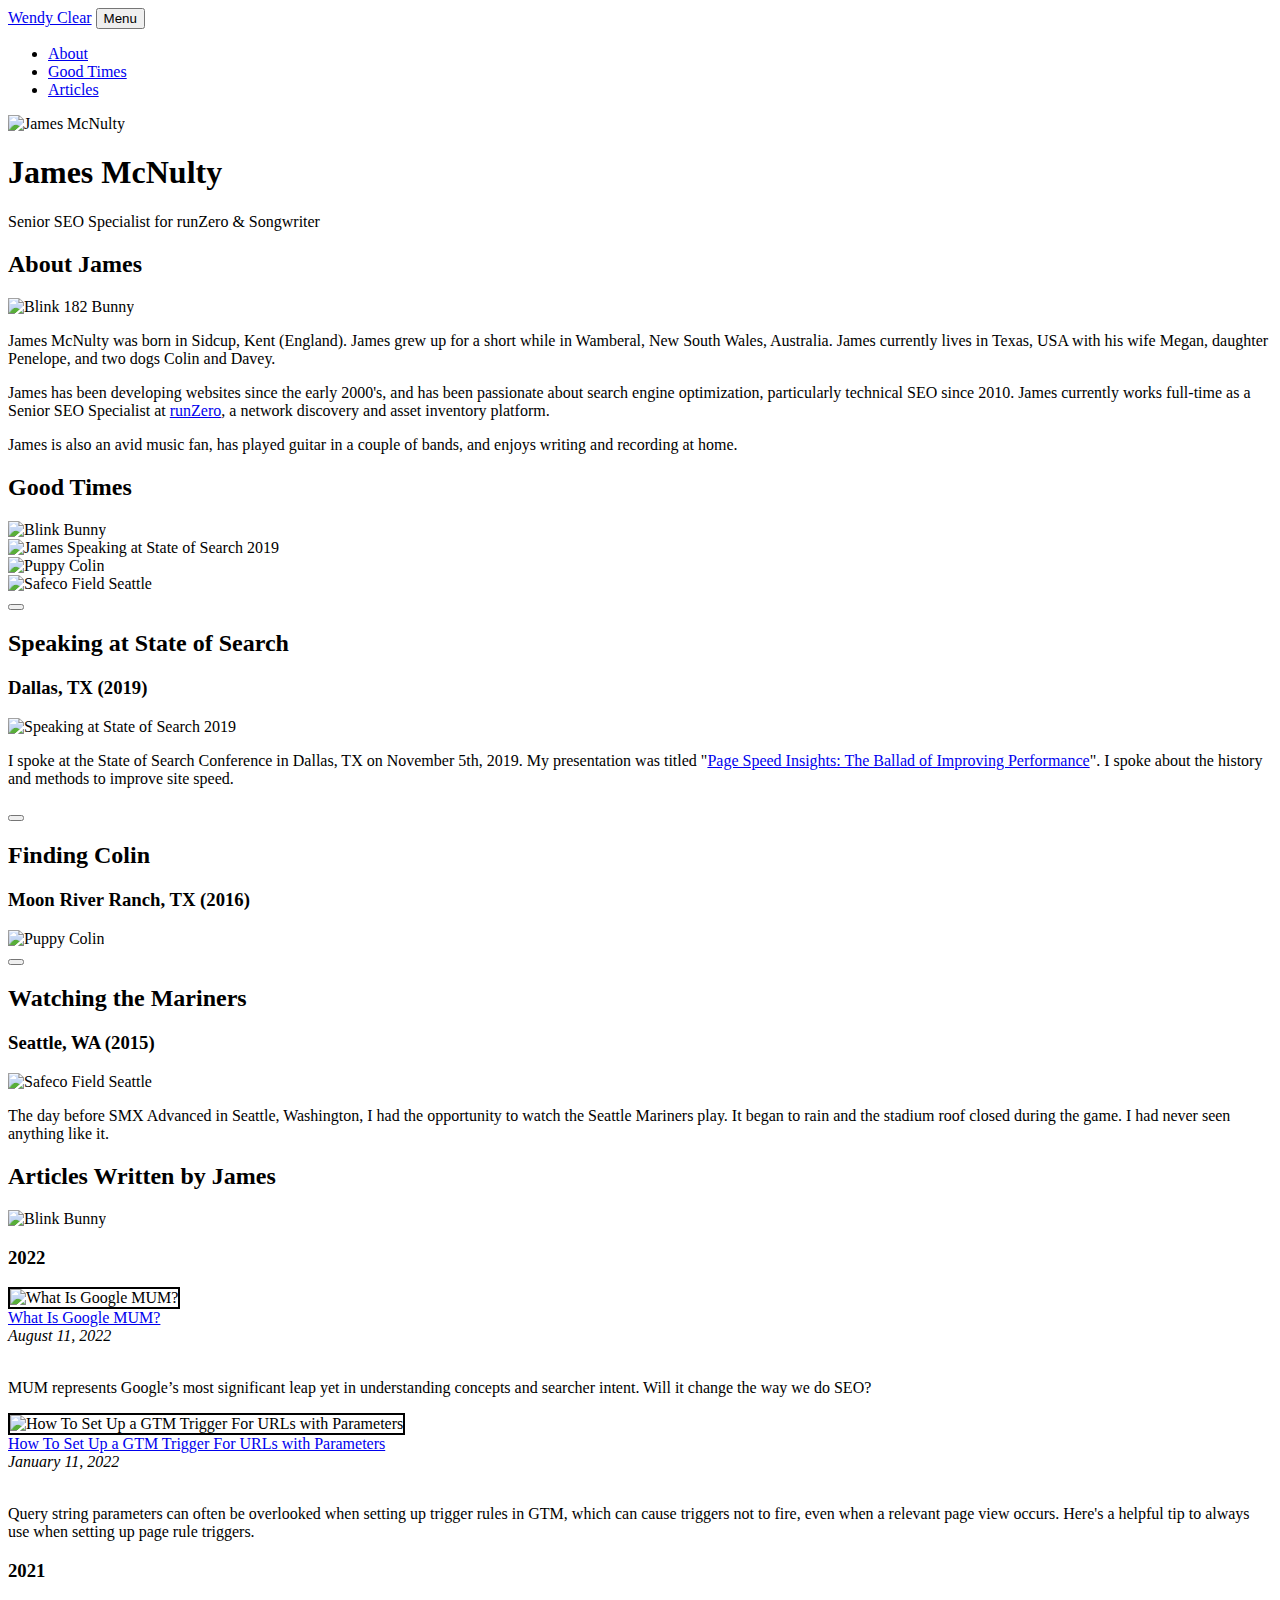
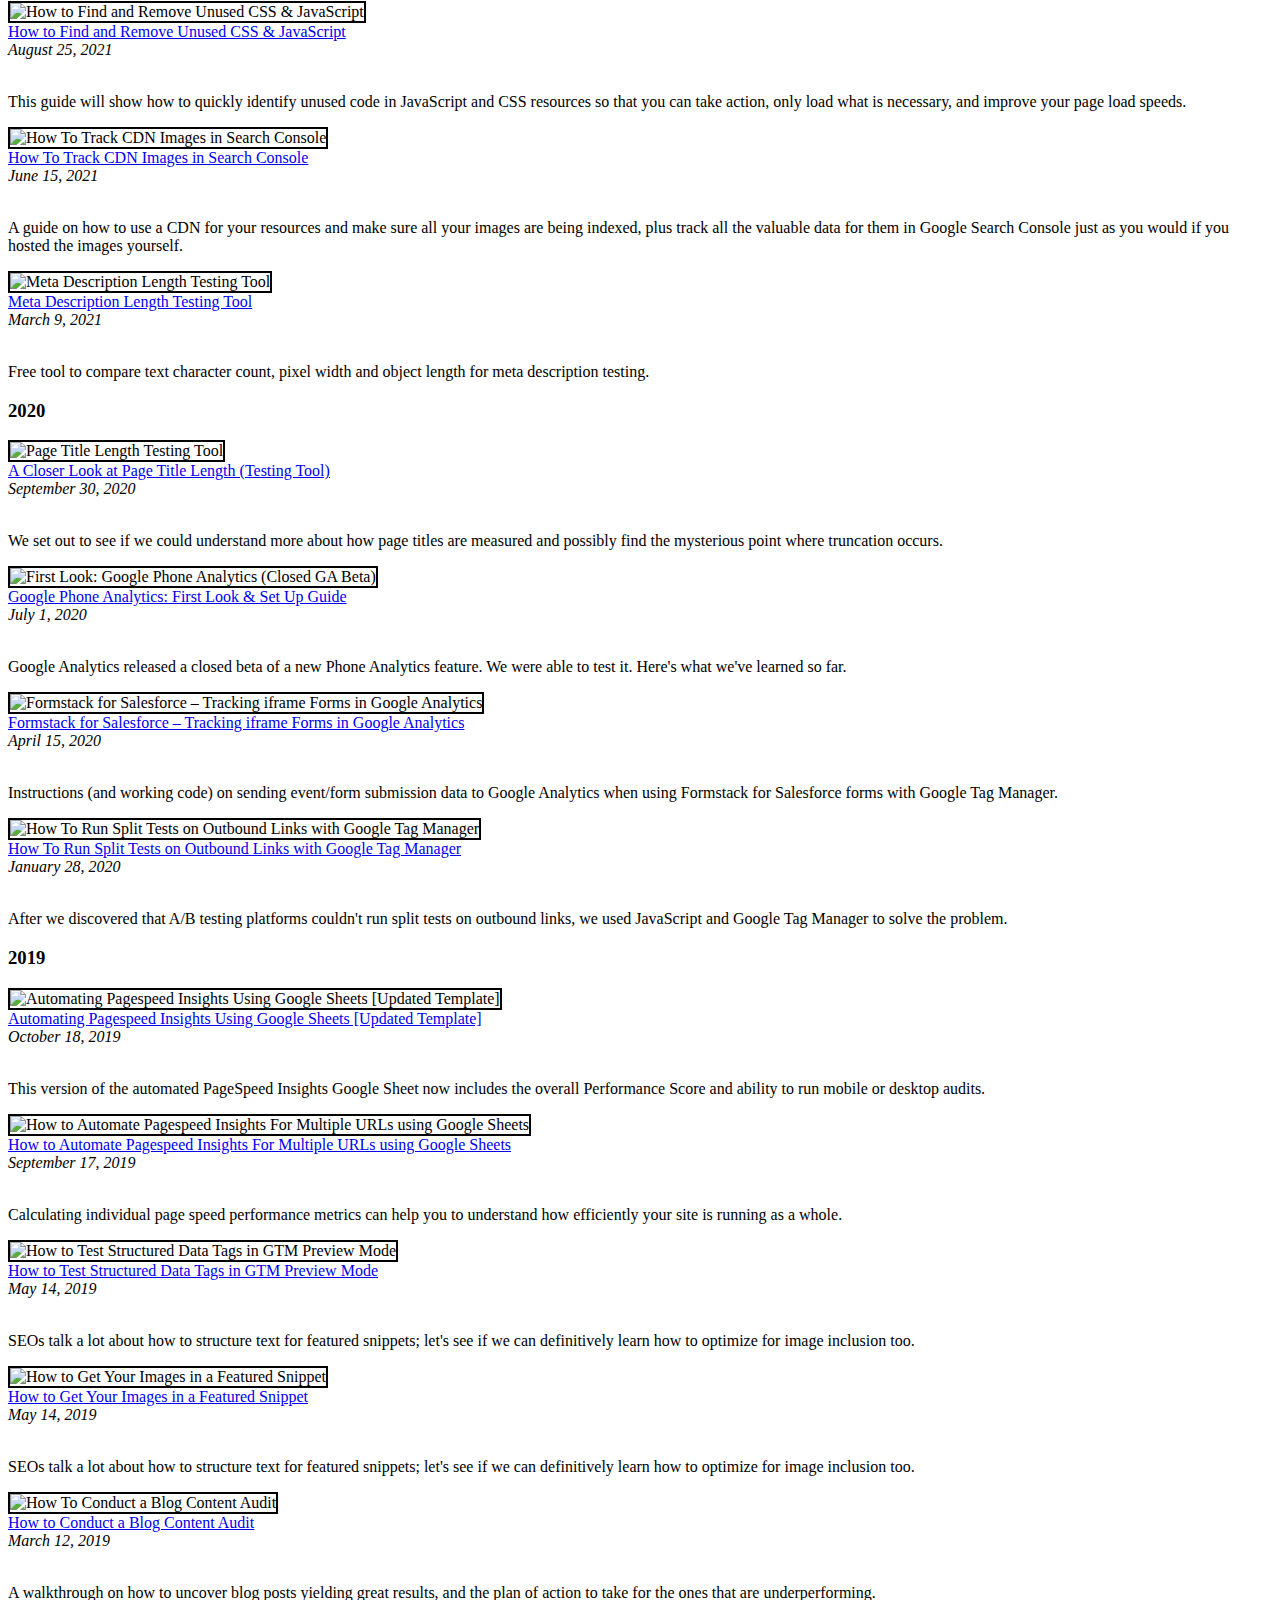
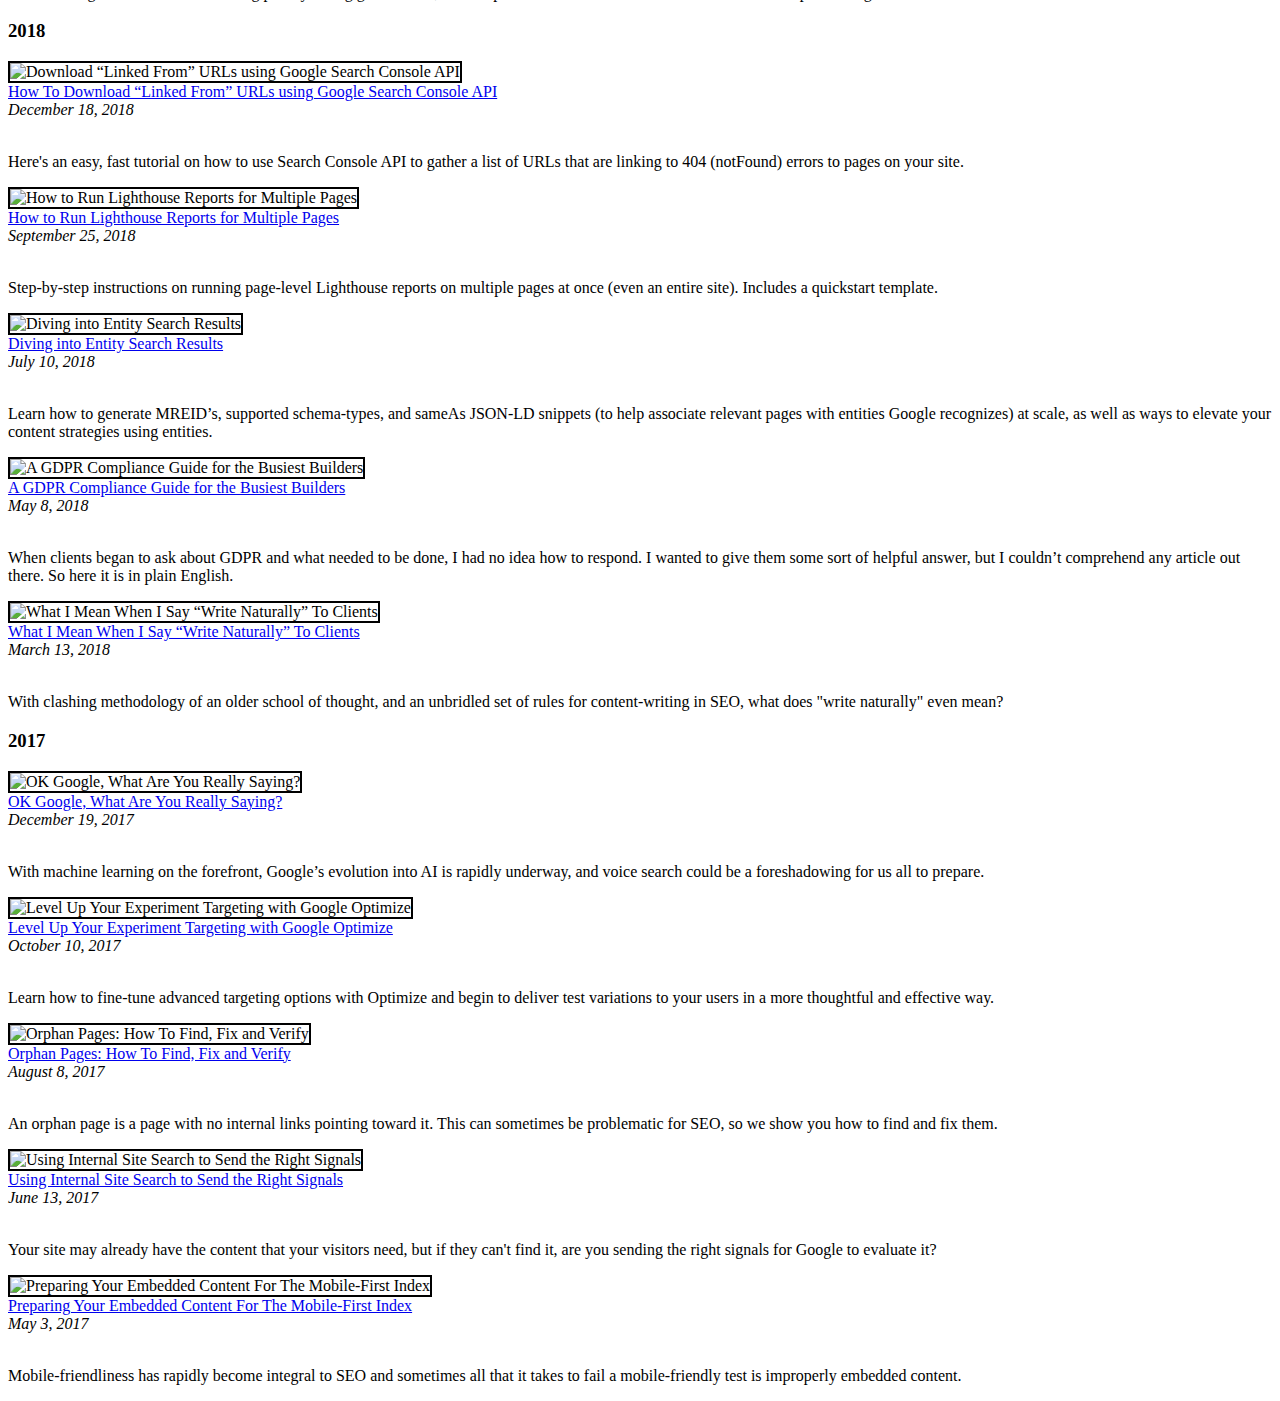
==== commit 94380b21: "Update index.html" ====
--- a/index.html
+++ b/index.html
@@ -31,18 +31,18 @@
       "@id": "https://wendyclear.com/#person",
       "email": "james@upbuild.io",
       "image": "https://wendyclear.com/img/james-mcnulty.jpg",
-      "jobTitle": "Senior Marketing Strategist",
+      "jobTitle": "Senior SEO Specialist",
       "name": "James McNulty",
       "birthPlace": "Sidcup, Kent",
       "birthDate": "1985-04-15",
       "height": "70 inches",
       "gender": "male",
       "nationality": "American",
-      "description": "Senior Marketing Strategist",
+      "description": "Senior SEO Specialist",
       "worksFor": [
          {
            "@type": "Organization",
-           "name": "UpBuild"
+           "name": "runZero"
       }
                 ],
       "sameAs" : [ "https://twitter.com/jamesmcnulty",
@@ -112,7 +112,7 @@
       </div>
 
       <!-- Masthead Subheading -->
-      <p class="masthead-subheading font-weight-light mb-0">Senior Marketing Strategist & Songwriter</p>
+      <p class="masthead-subheading font-weight-light mb-0">Senior SEO Specialist for runZero & Songwriter</p>
     </div>
   </header>
     
@@ -127,7 +127,7 @@
       <div class="divider-custom divider-dark">
         <div class="divider-custom-line"></div>
         <div class="divider-custom-icon">
-          <img src="https://wendyclear.com/img/blink-bunny.png" width="100px" alt="Blink Bunny">
+          <img src="https://wendyclear.com/img/blink-bunny.png" width="100px" alt="Blink 182 Bunny">
         </div>
         <div class="divider-custom-line"></div>
       </div>
@@ -136,7 +136,7 @@
       <div class="row">
         <div class="col-lg-12 ml-auto">
           <p class="lead">James McNulty was born in Sidcup, Kent (England). James grew up for a short while in Wamberal, New South Wales, Australia. James currently lives in Texas, USA with his wife Megan, daughter Penelope, and two dogs Colin and Davey.</p>
-          <p class="lead">James has been developing websites since the early 2000's, and has been passionate about search engine optimization, particularly technical SEO since 2010. James currently works full-time as a Senior Marketing Strategist at <a href="https://www.upbuild.io/" target="_blank">UpBuild</a>, an all-remote boutique digital marketing team specializing in the end-to-end optimization of the online user journey.</p>
+          <p class="lead">James has been developing websites since the early 2000's, and has been passionate about search engine optimization, particularly technical SEO since 2010. James currently works full-time as a Senior SEO Specialist at <a href="https://www.runzero.com/" target="_blank">runZero</a>, a network discovery and asset inventory platform.</p>
           <p class="lead">James is also an avid music fan, has played guitar in a couple of bands, and enjoys writing and recording at home.</p>
         </div>
       </div>
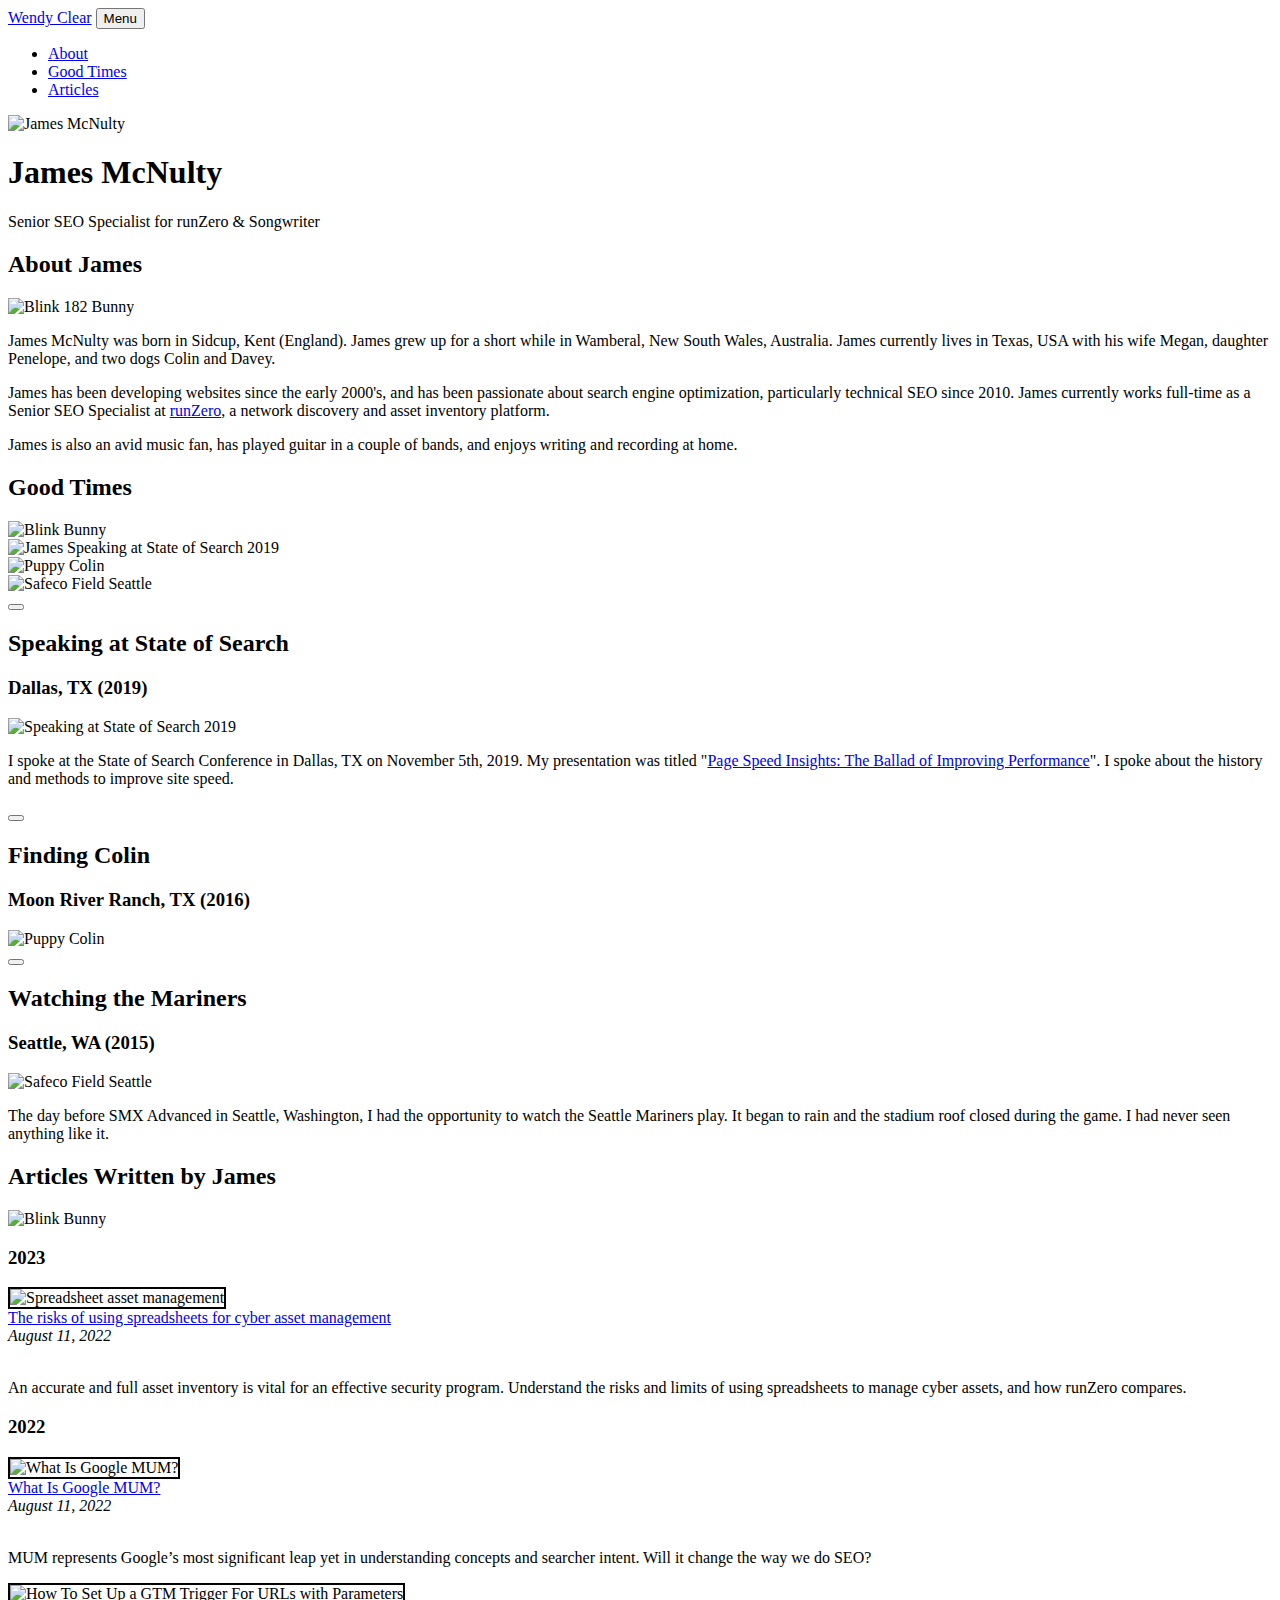
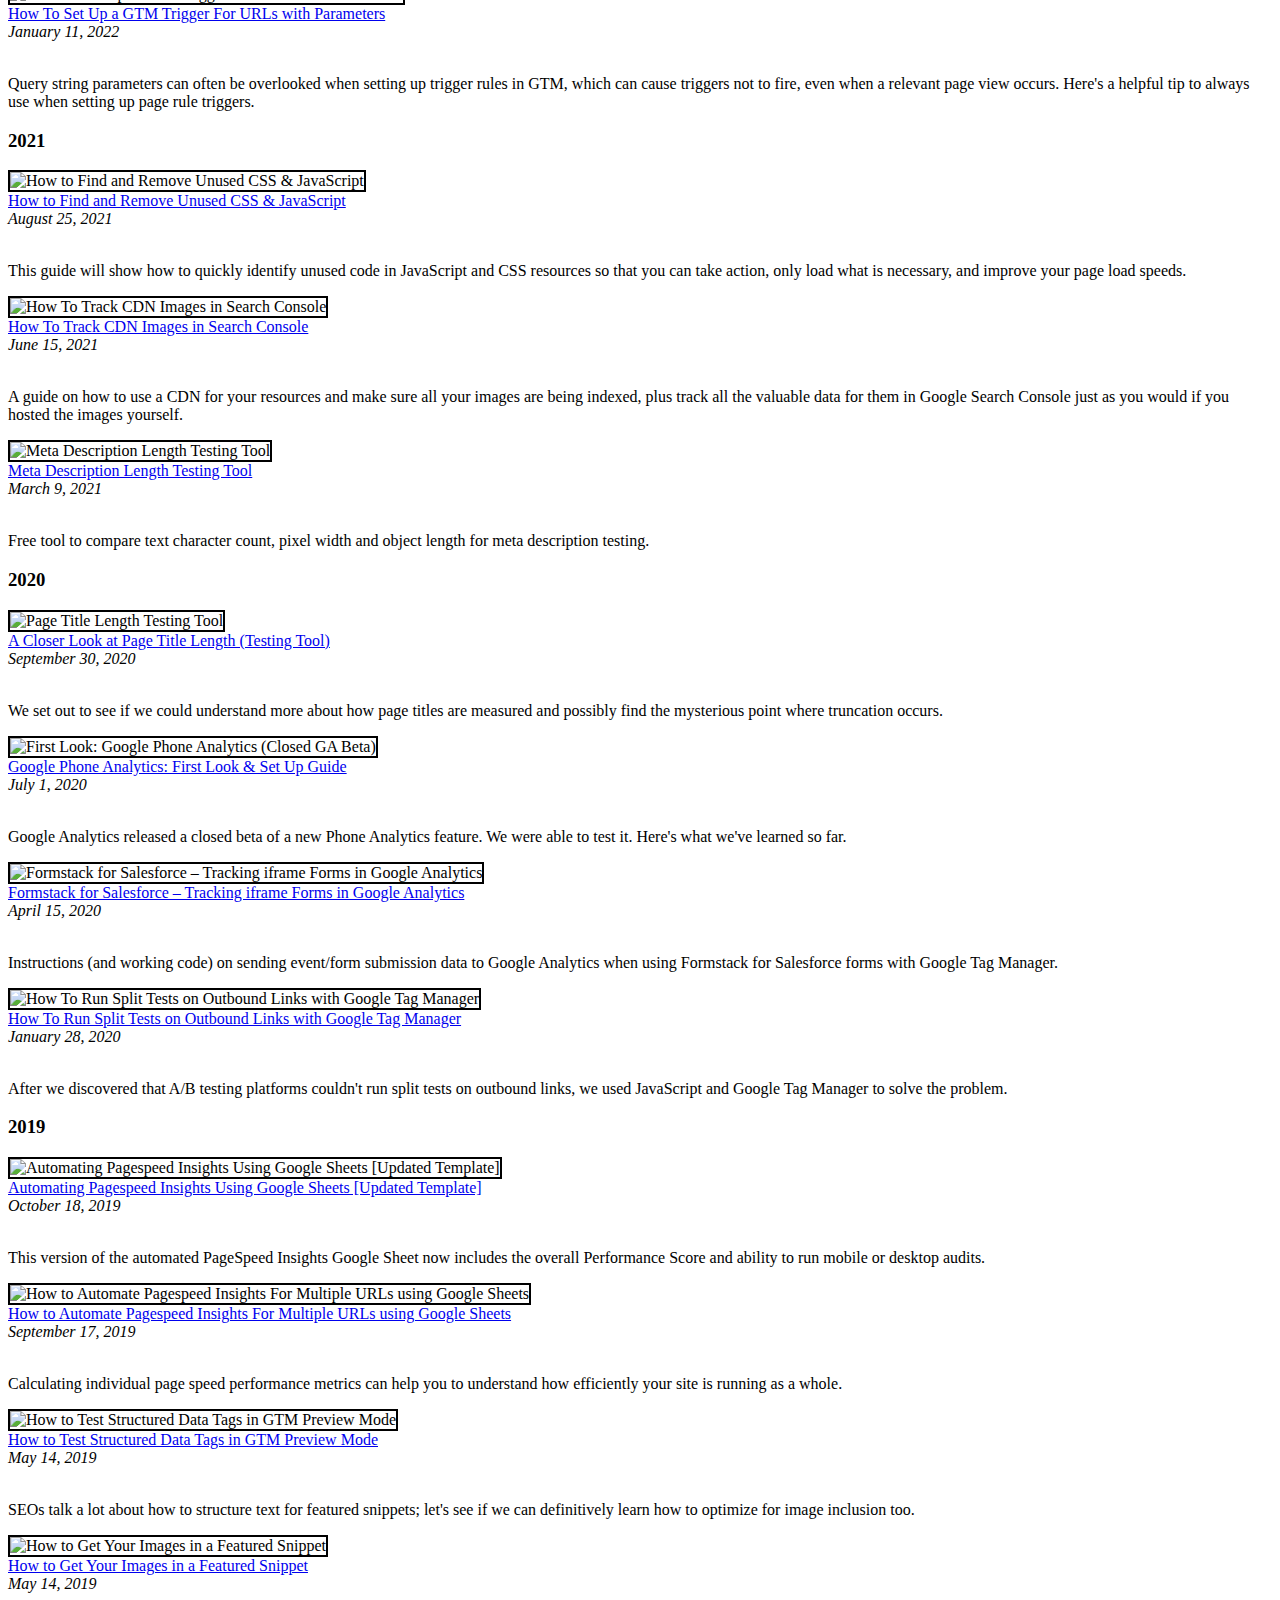
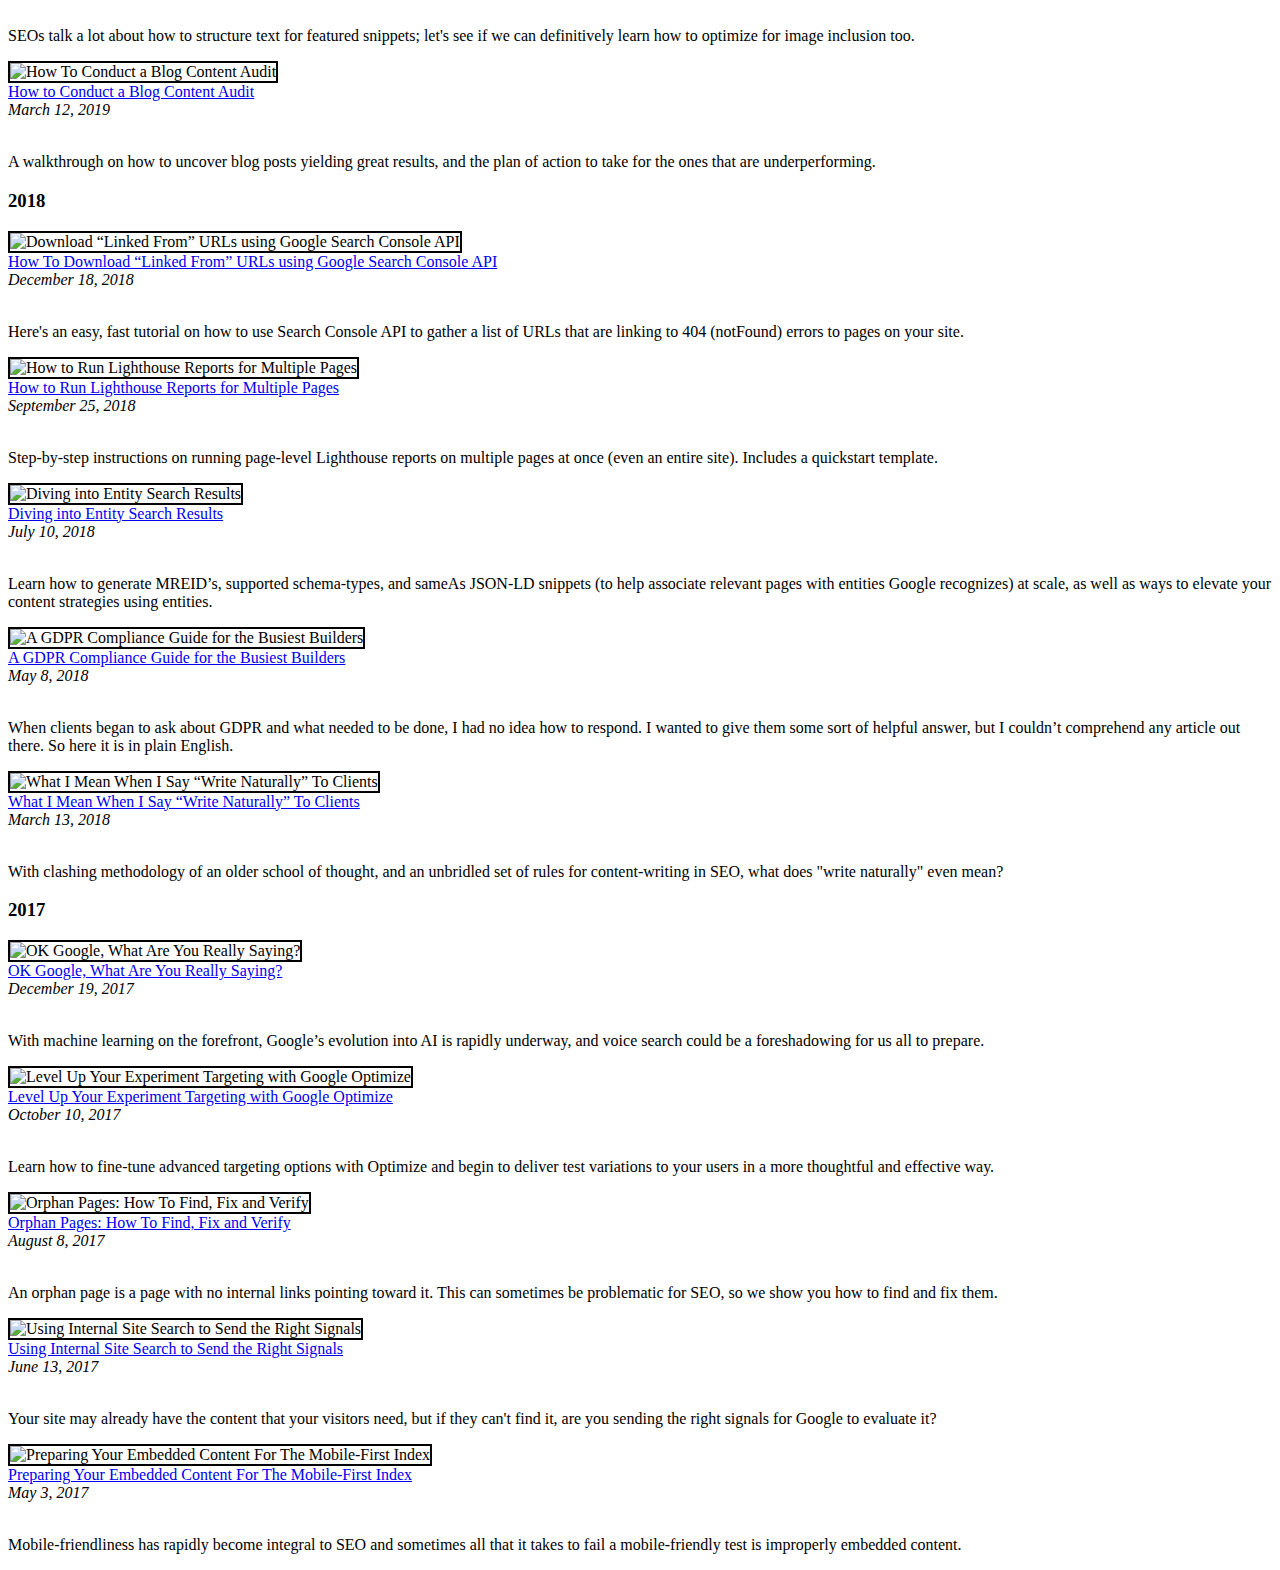
==== commit aa6019f6: "Update index.html" ====
--- a/index.html
+++ b/index.html
@@ -37,8 +37,8 @@
       "birthDate": "1985-04-15",
       "height": "70 inches",
       "gender": "male",
-      "nationality": "American",
-      "description": "Senior SEO Specialist",
+      "nationality": "American/United Kingdom",
+      "description": "James McNulty was born in Sidcup, Kent (England). James grew up for a short while in Wamberal, New South Wales, Australia. James currently lives in Texas, USA with his wife Megan, daughter Penelope, and two dogs Colin and Davey.",
       "worksFor": [
          {
            "@type": "Organization",
@@ -335,6 +335,27 @@
 
       <!-- Articles Section Content -->
 
+                                 <!-- Icon Divider -->
+      <div class="divider-custom divider-dark">
+        <div class="divider-custom-line"></div>
+        <div class="divider-custom-icon">
+          <h3>2023</h3>
+        </div>
+        <div class="divider-custom-line"></div>
+      </div>
+
+          <div class="row">
+    <div class="col">
+    <img src="https://www.runzero.com/img/posts/spreadsheet-asset-management-risks.jpeg" class="img-fluid" style="border: 2px solid #000;" alt="Spreadsheet asset management">
+    </div>
+    <div class="col-sm-9">
+     <a class="lead" href="https://www.runzero.com/blog/limits-risks-spreadsheets-asset-management/" target="_blank">The risks of using spreadsheets for cyber asset management
+</a><br>
+       <i>August 11, 2022</i><br><br>
+       <p>An accurate and full asset inventory is vital for an effective security program. Understand the risks and limits of using spreadsheets to manage cyber assets, and how runZero compares.</p>
+    </div>
+    </div>  
+
                             <!-- Icon Divider -->
       <div class="divider-custom divider-dark">
         <div class="divider-custom-line"></div>
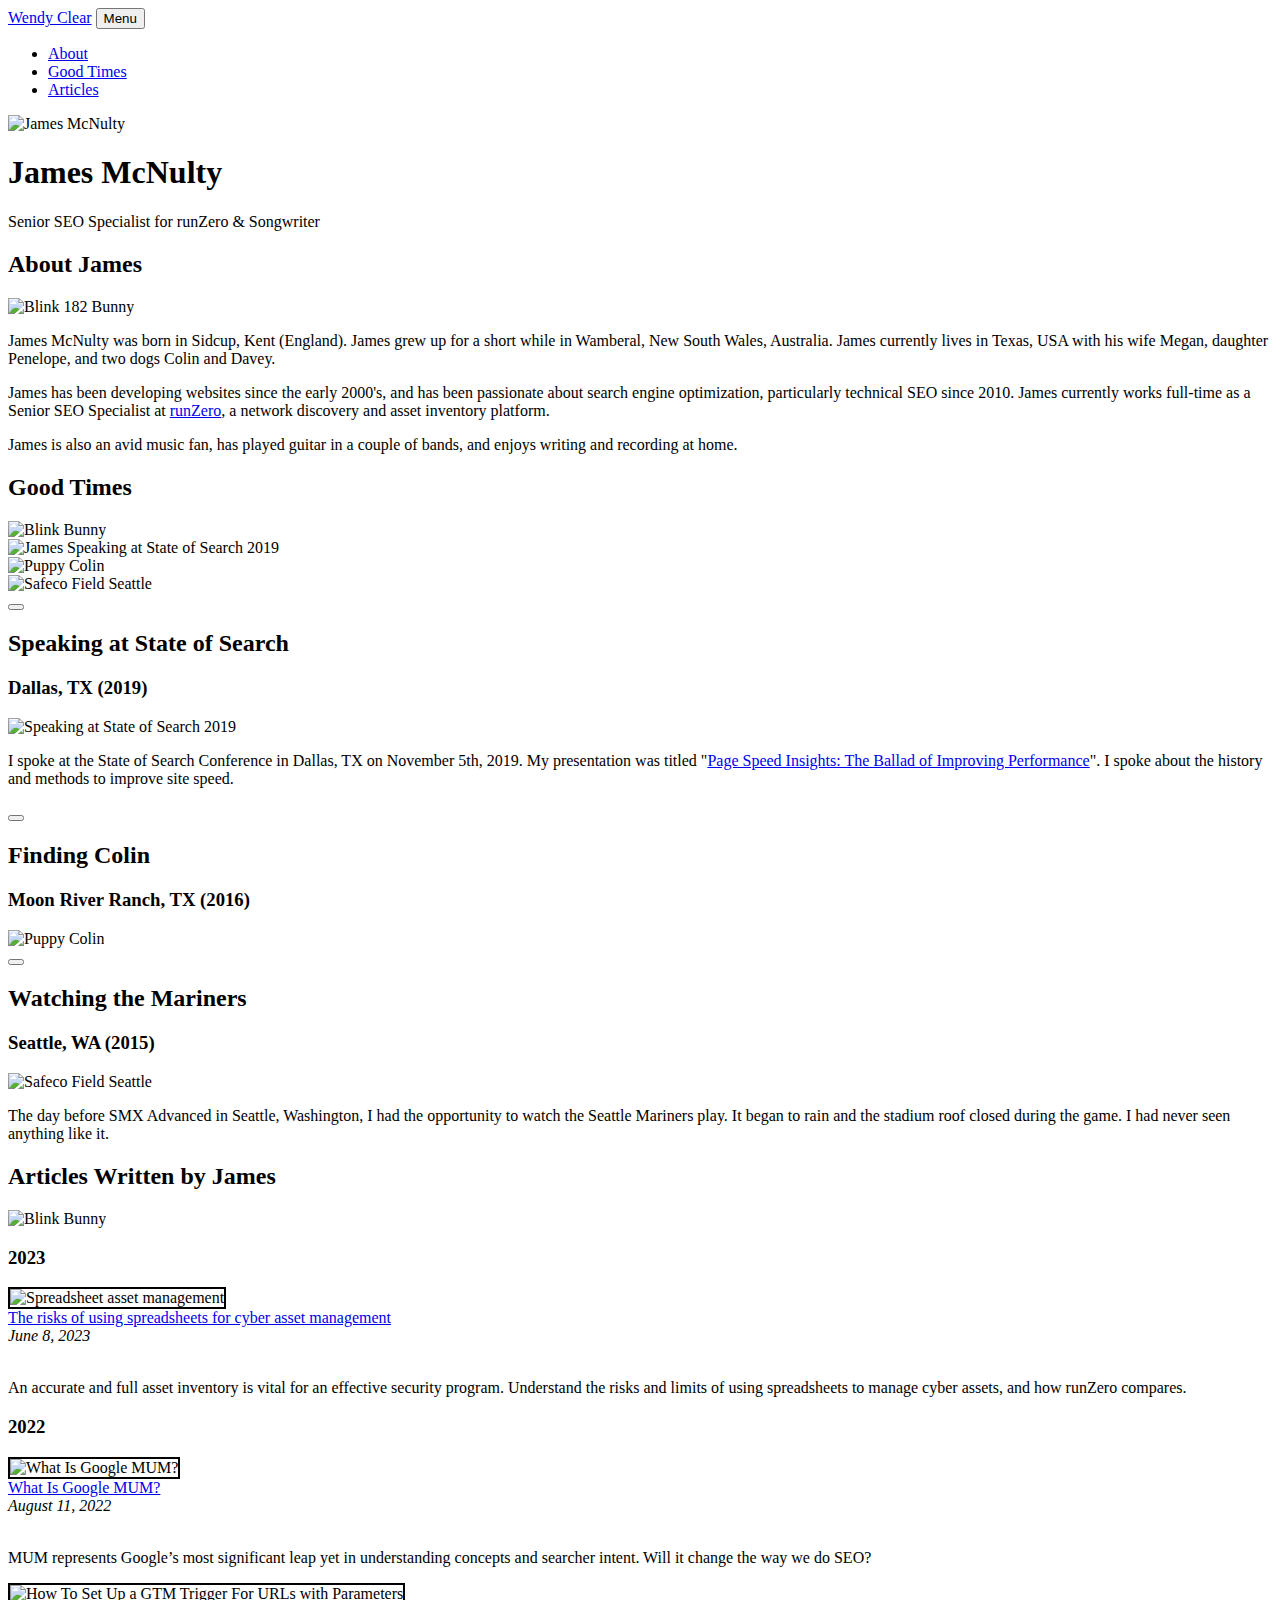
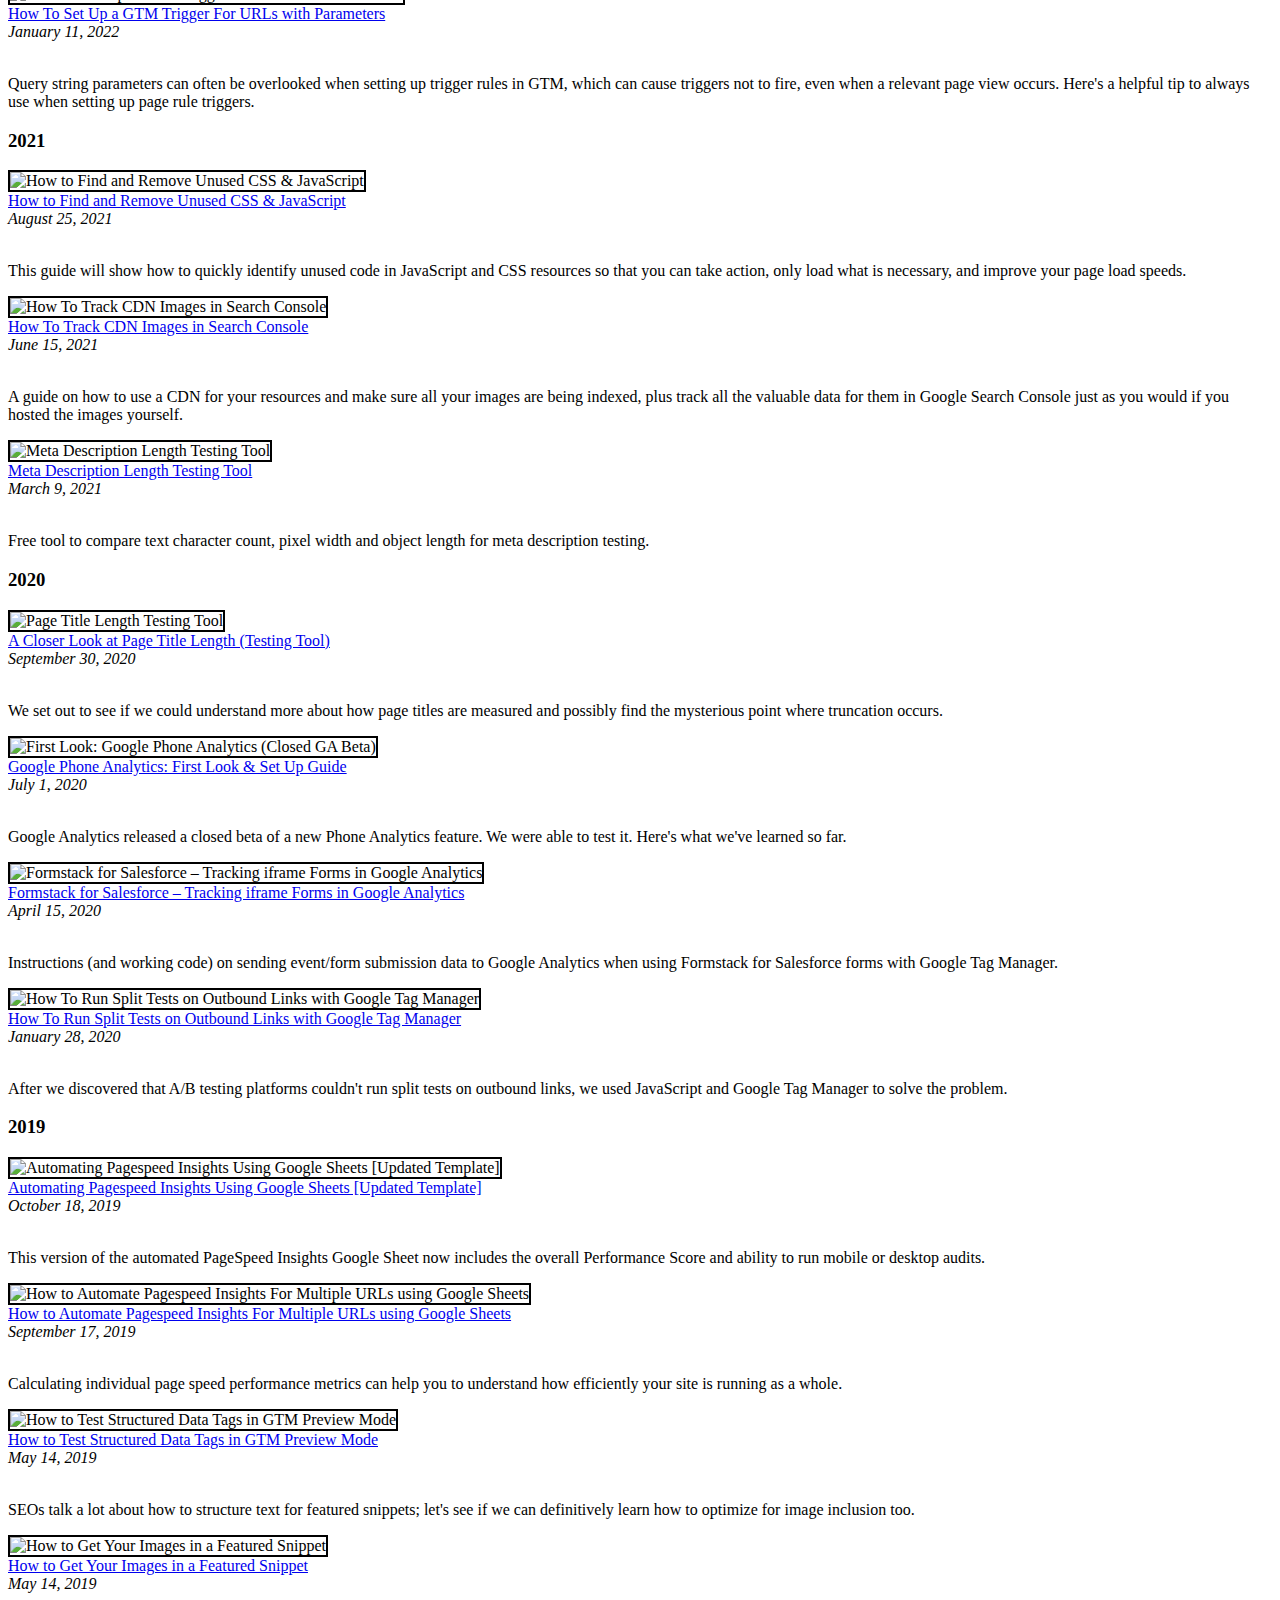
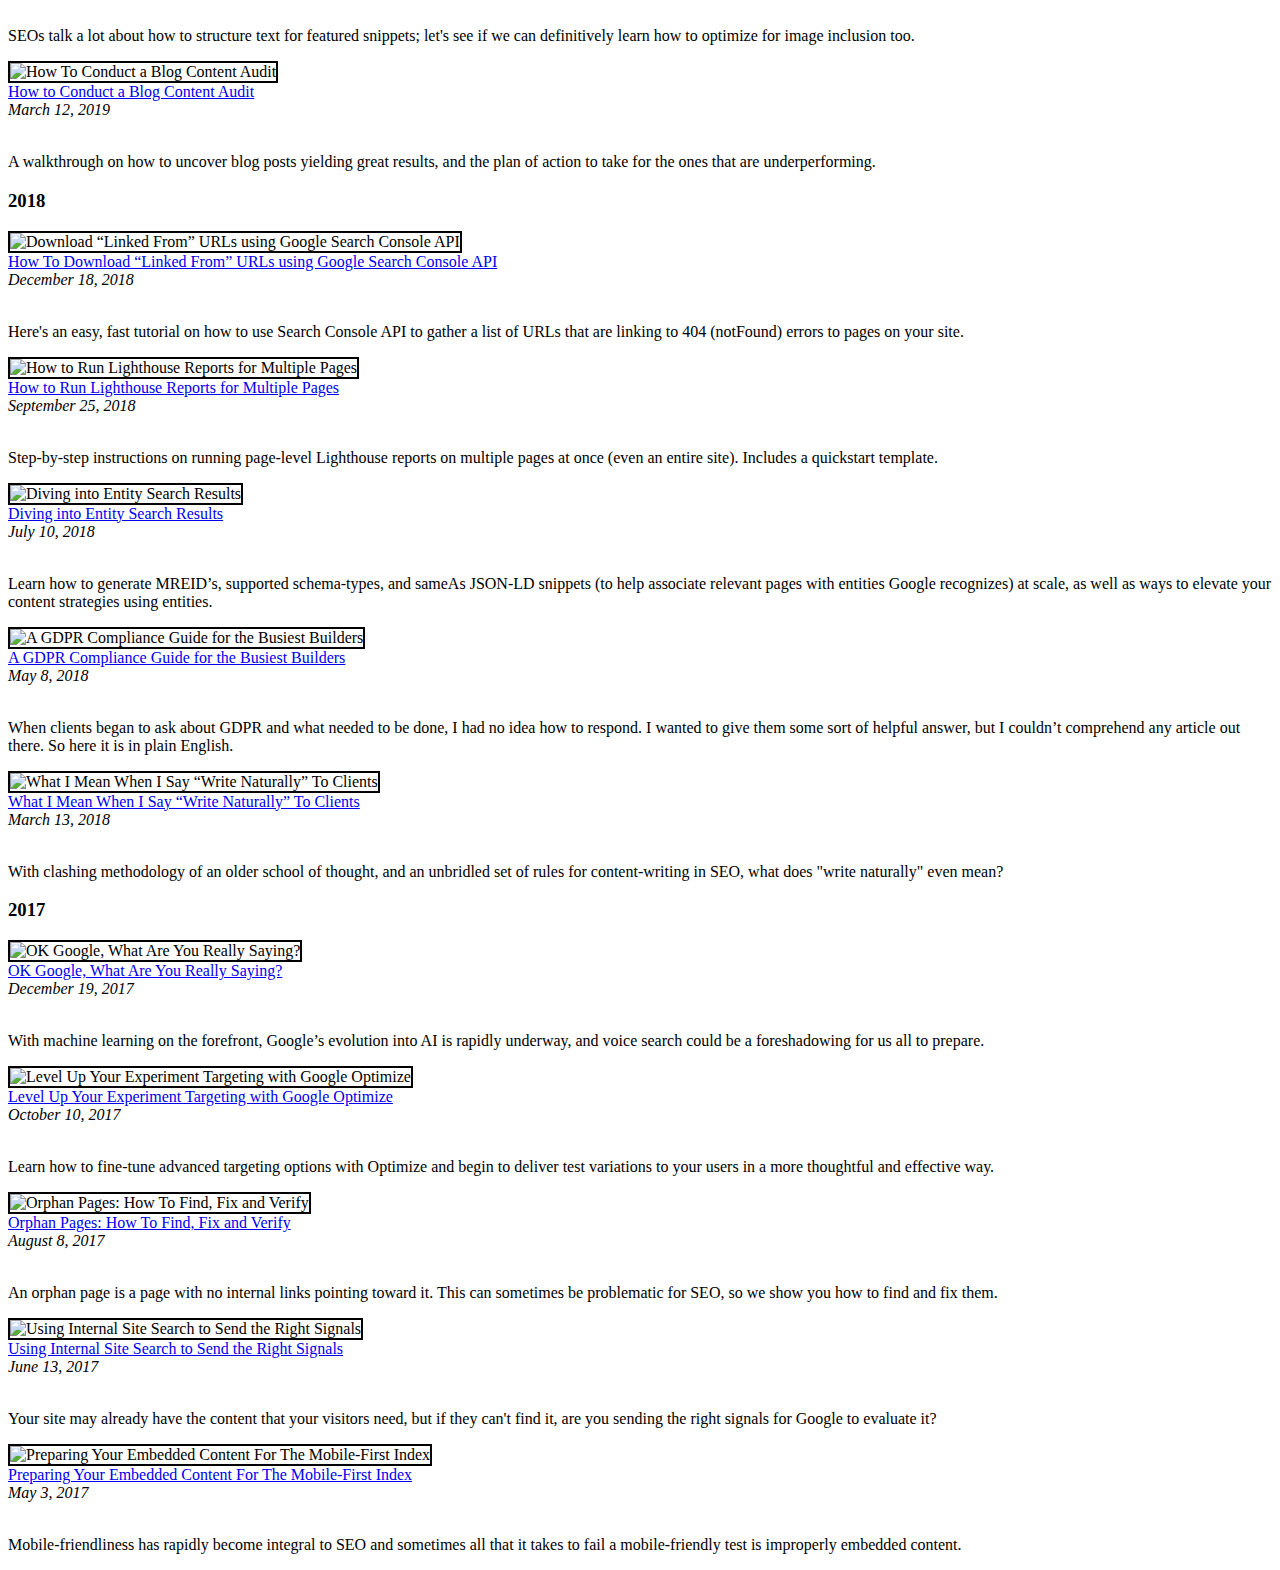
==== commit 438f6fa7: "Update index.html" ====
--- a/index.html
+++ b/index.html
@@ -351,7 +351,7 @@
     <div class="col-sm-9">
      <a class="lead" href="https://www.runzero.com/blog/limits-risks-spreadsheets-asset-management/" target="_blank">The risks of using spreadsheets for cyber asset management
 </a><br>
-       <i>August 11, 2022</i><br><br>
+       <i>June 8, 2023</i><br><br>
        <p>An accurate and full asset inventory is vital for an effective security program. Understand the risks and limits of using spreadsheets to manage cyber assets, and how runZero compares.</p>
     </div>
     </div>  
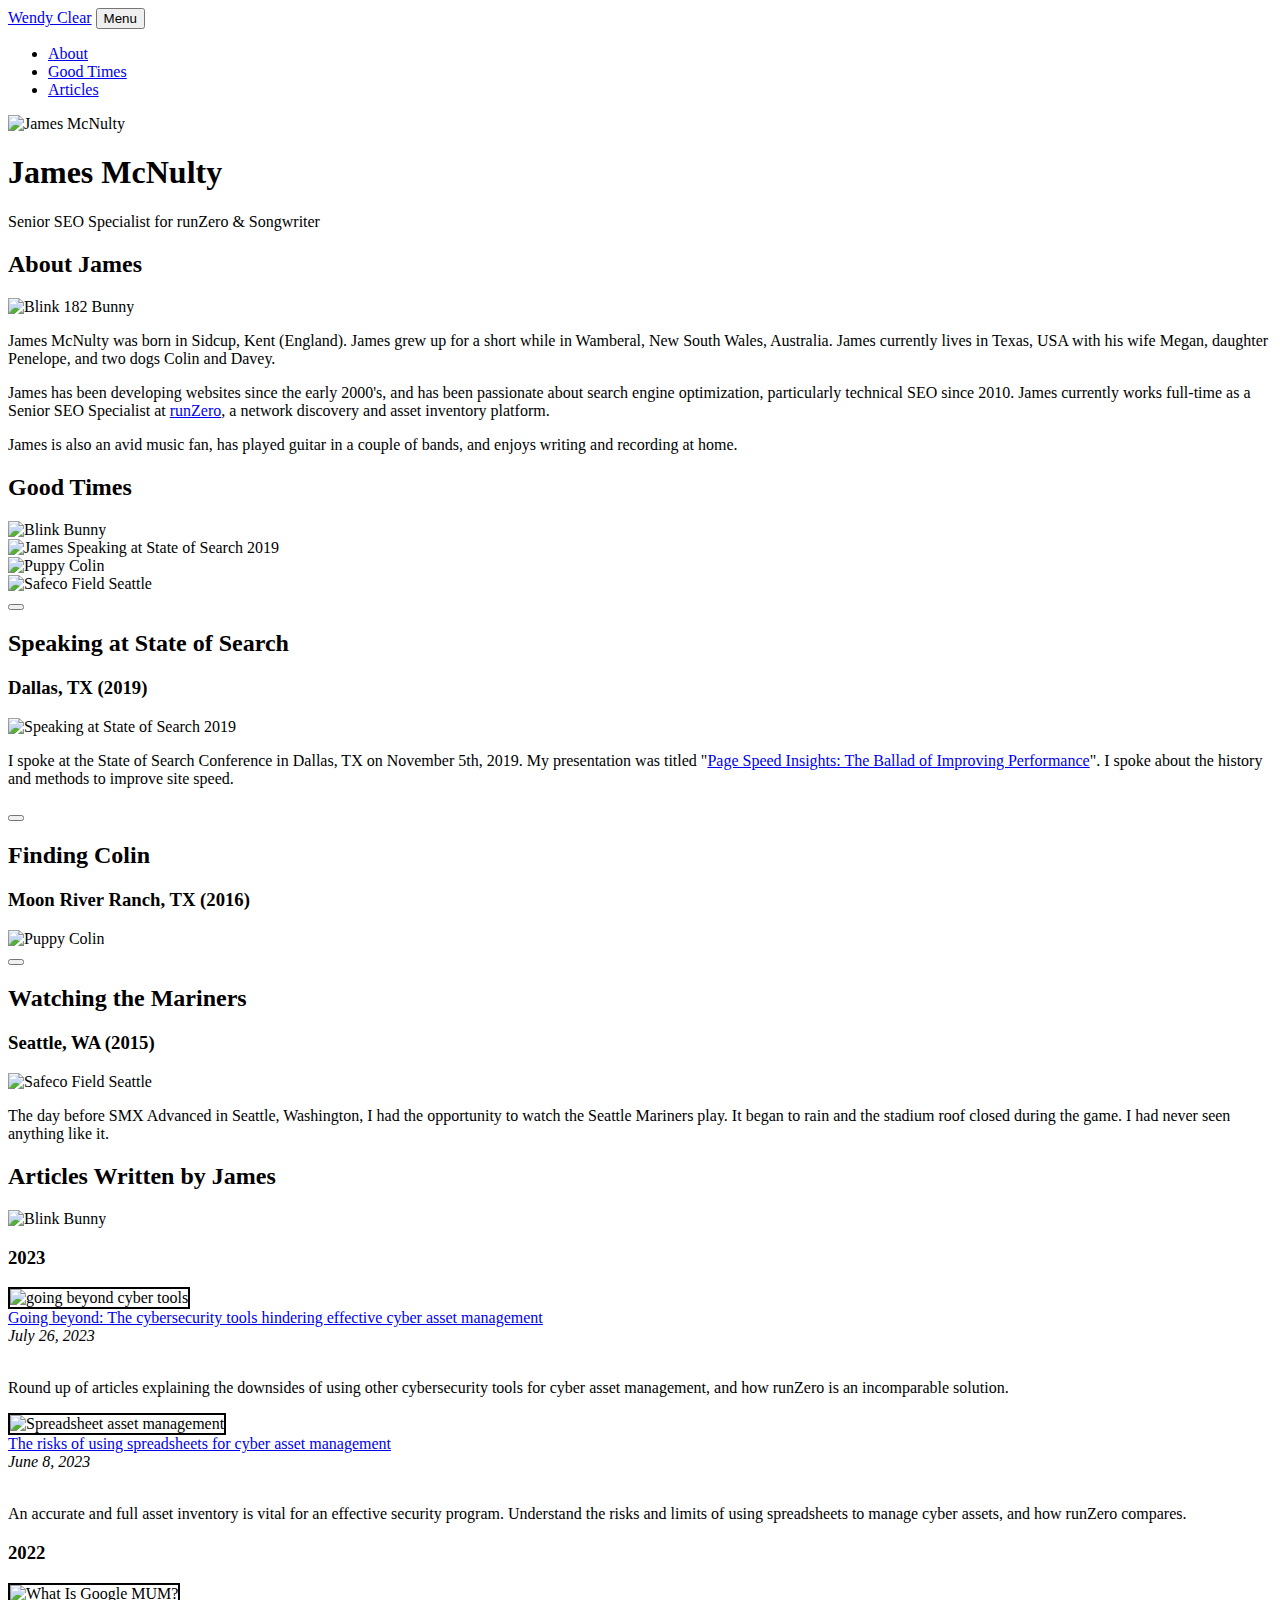
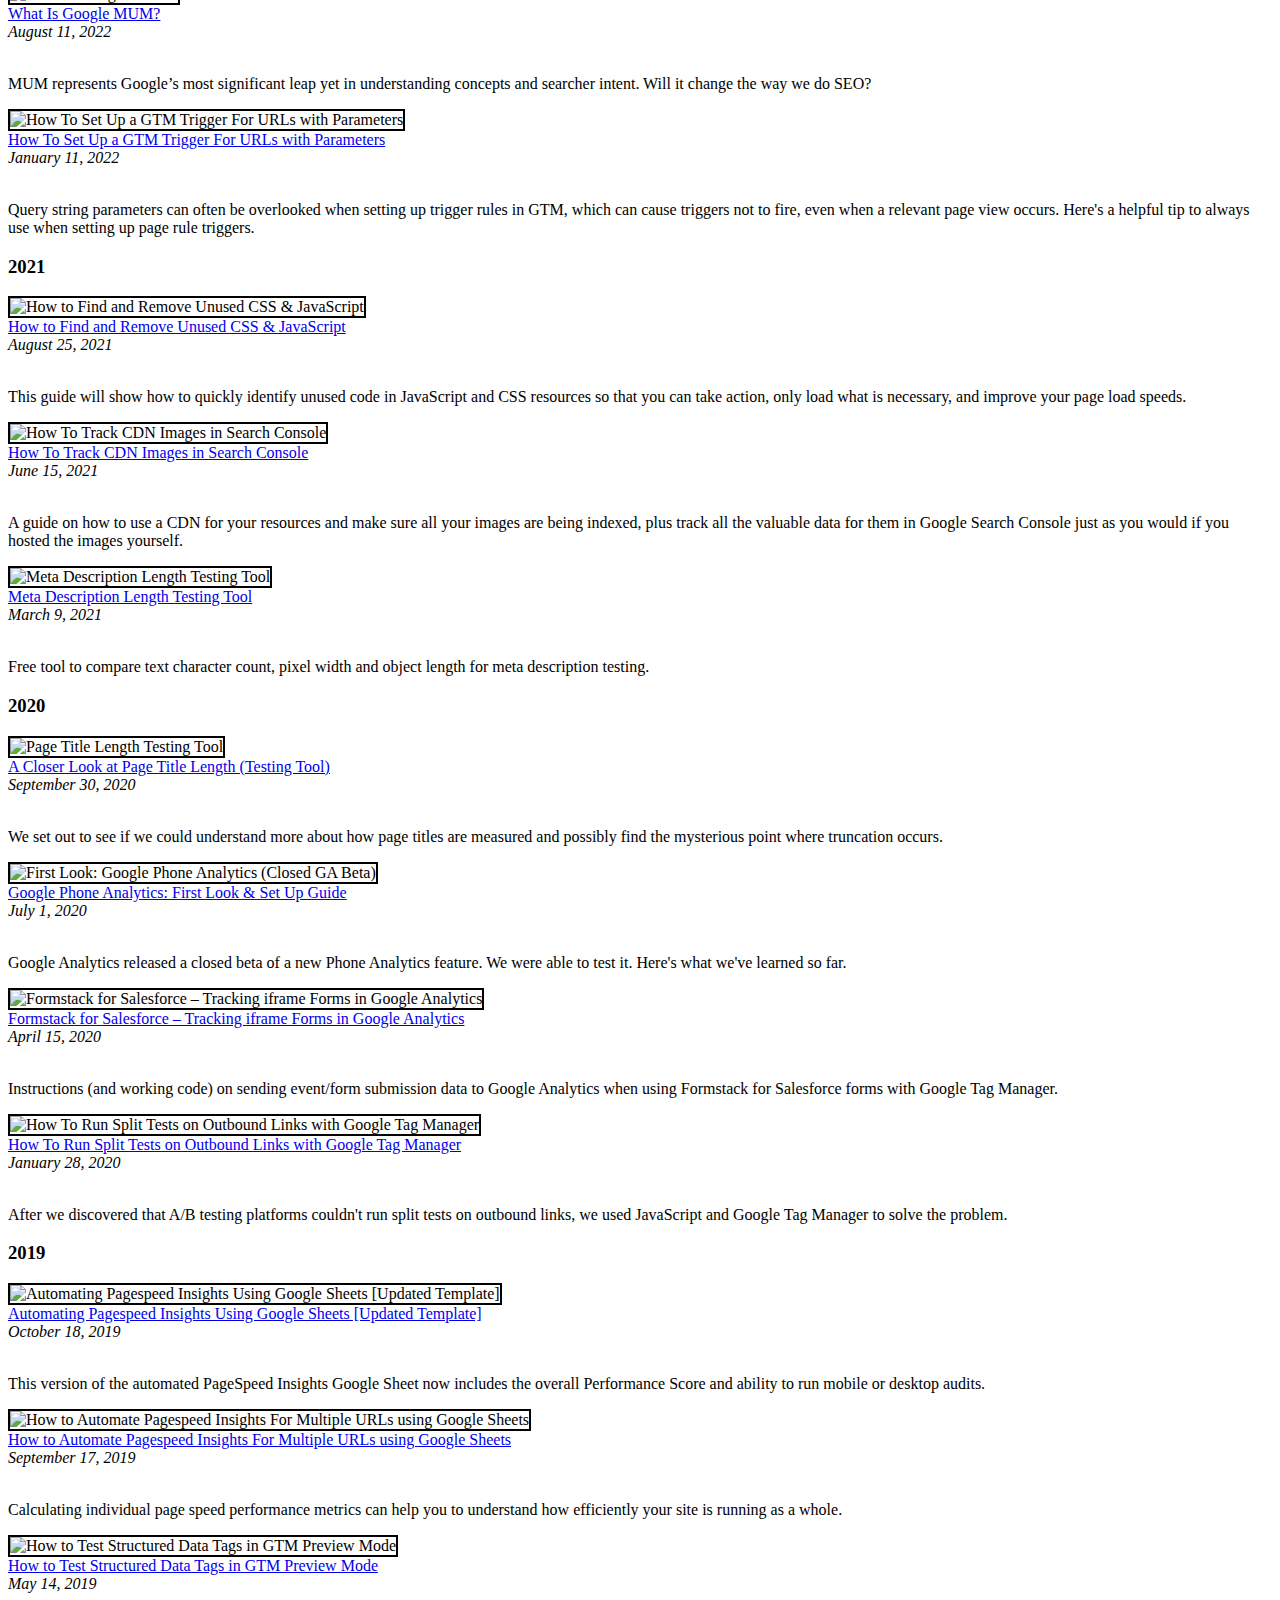
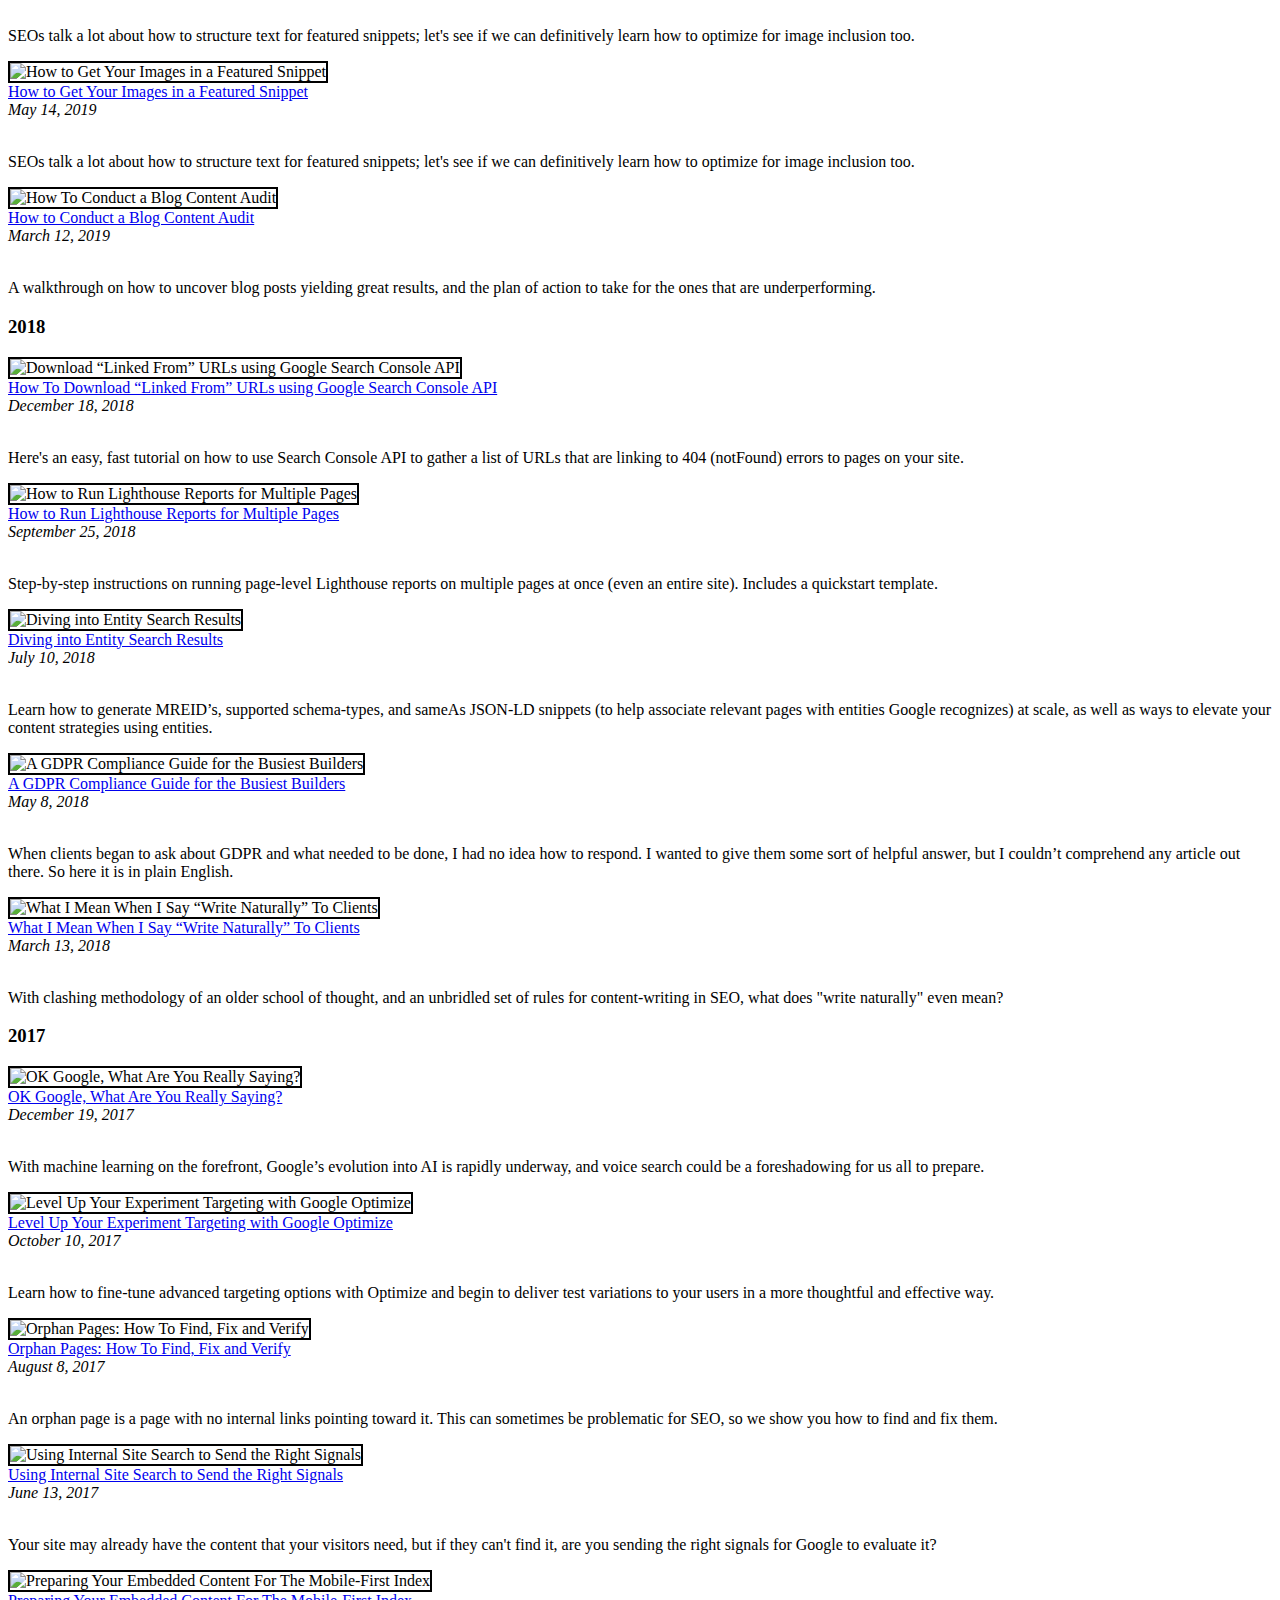
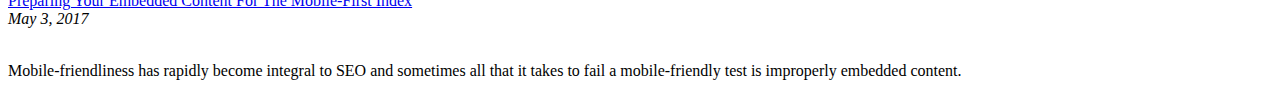
==== commit f8e372ce: "Update index.html" ====
--- a/index.html
+++ b/index.html
@@ -344,6 +344,17 @@
         <div class="divider-custom-line"></div>
       </div>
 
+    <div class="row">
+    <div class="col">
+    <img src="https://www.runzero.com/img/posts/beyond-current-tools.jpeg" class="img-fluid" style="border: 2px solid #000;" alt="going beyond cyber tools">
+    </div>
+    <div class="col-sm-9">
+     <a class="lead" href="https://www.runzero.com/blog/beyond-current-tools/" target="_blank">Going beyond: The cybersecurity tools hindering effective cyber asset management</a><br>
+       <i>July 26, 2023</i><br><br>
+       <p>Round up of articles explaining the downsides of using other cybersecurity tools for cyber asset management, and how runZero is an incomparable solution.</p>
+    </div>
+    </div> 
+
           <div class="row">
     <div class="col">
     <img src="https://www.runzero.com/img/posts/spreadsheet-asset-management-risks.jpeg" class="img-fluid" style="border: 2px solid #000;" alt="Spreadsheet asset management">
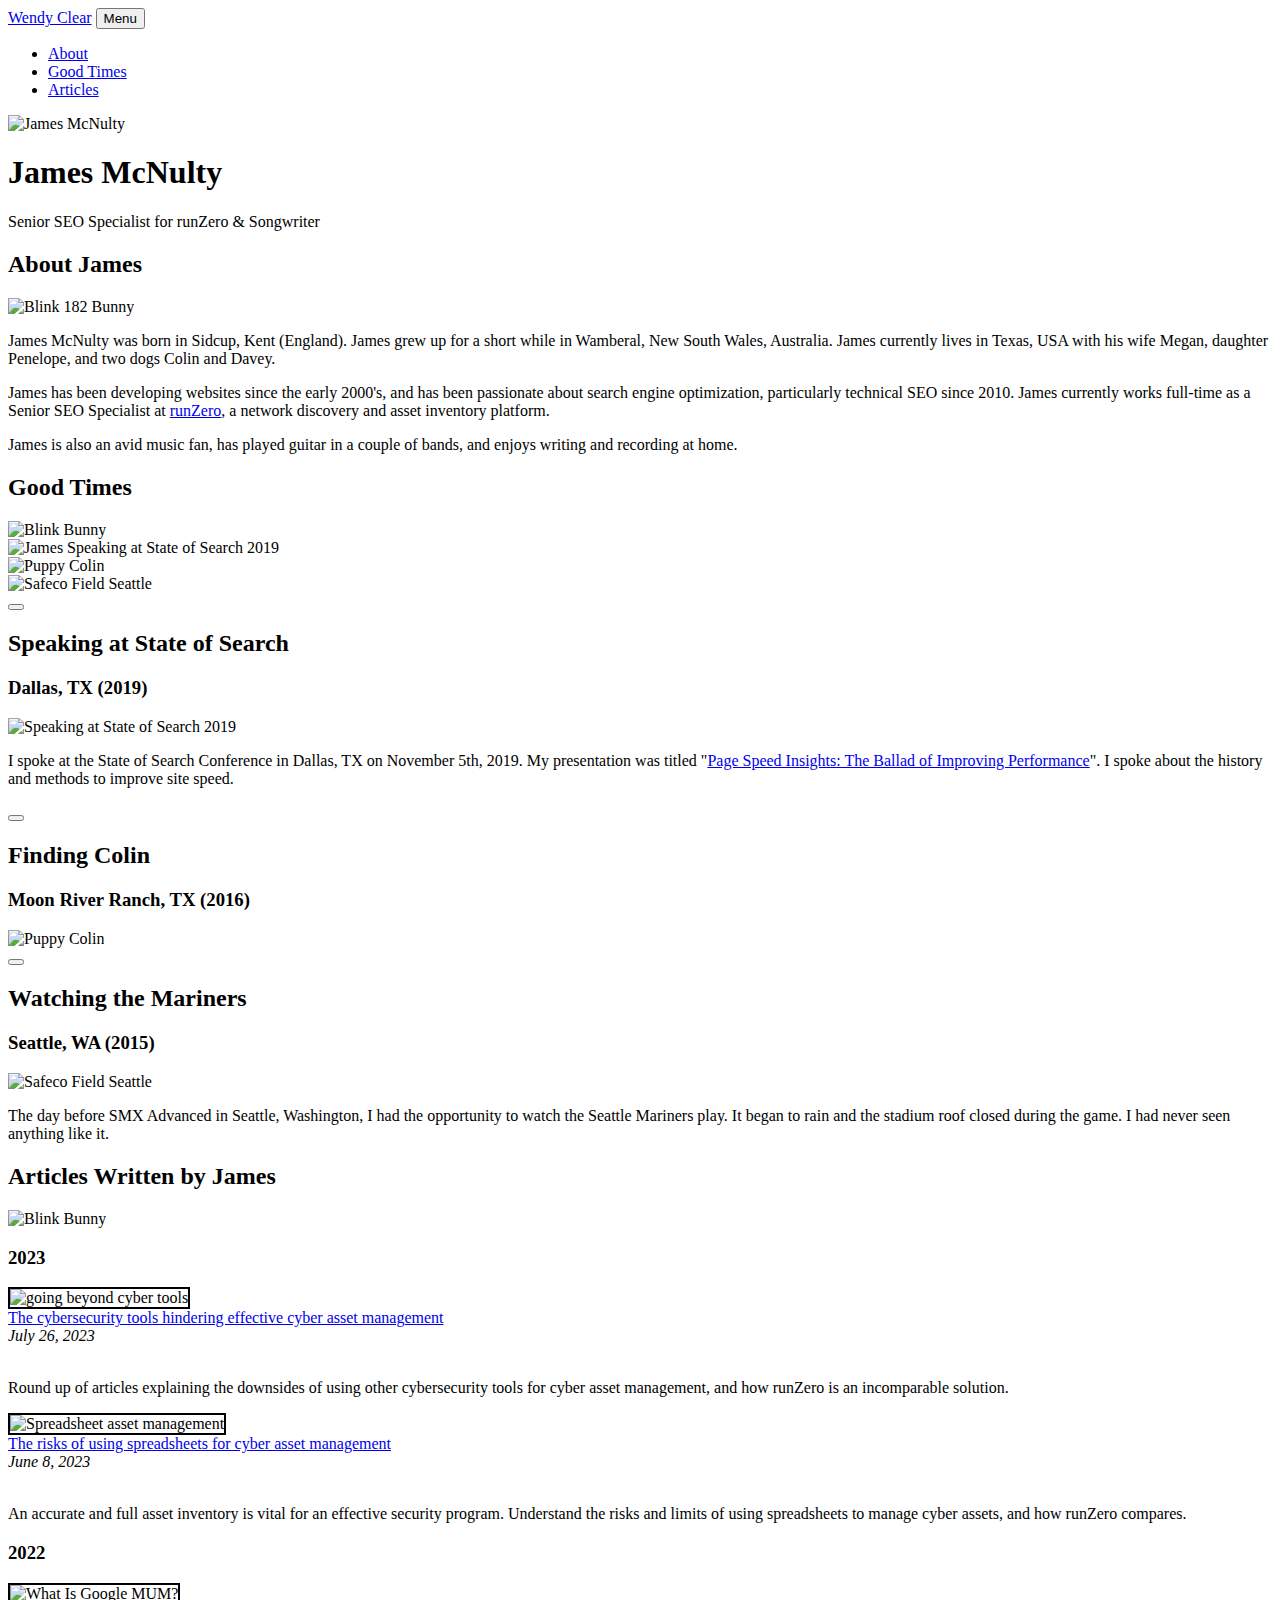
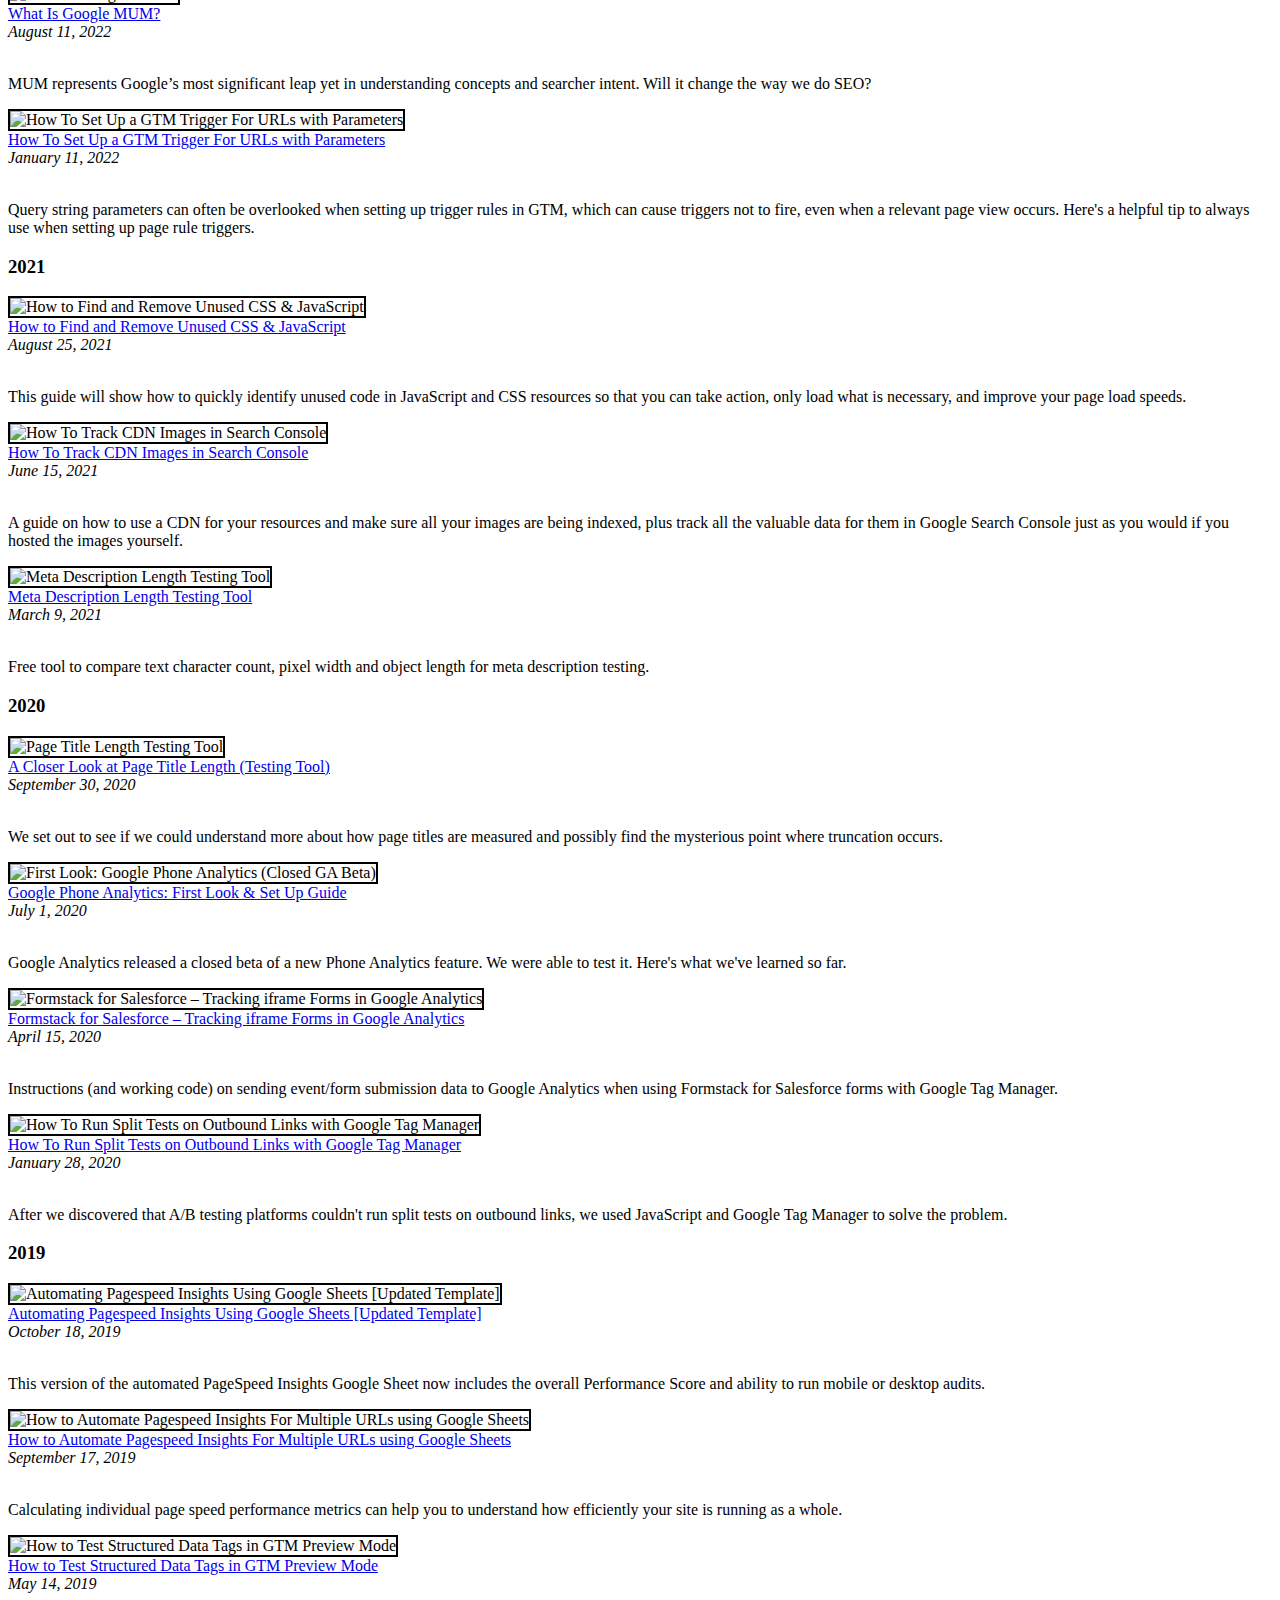
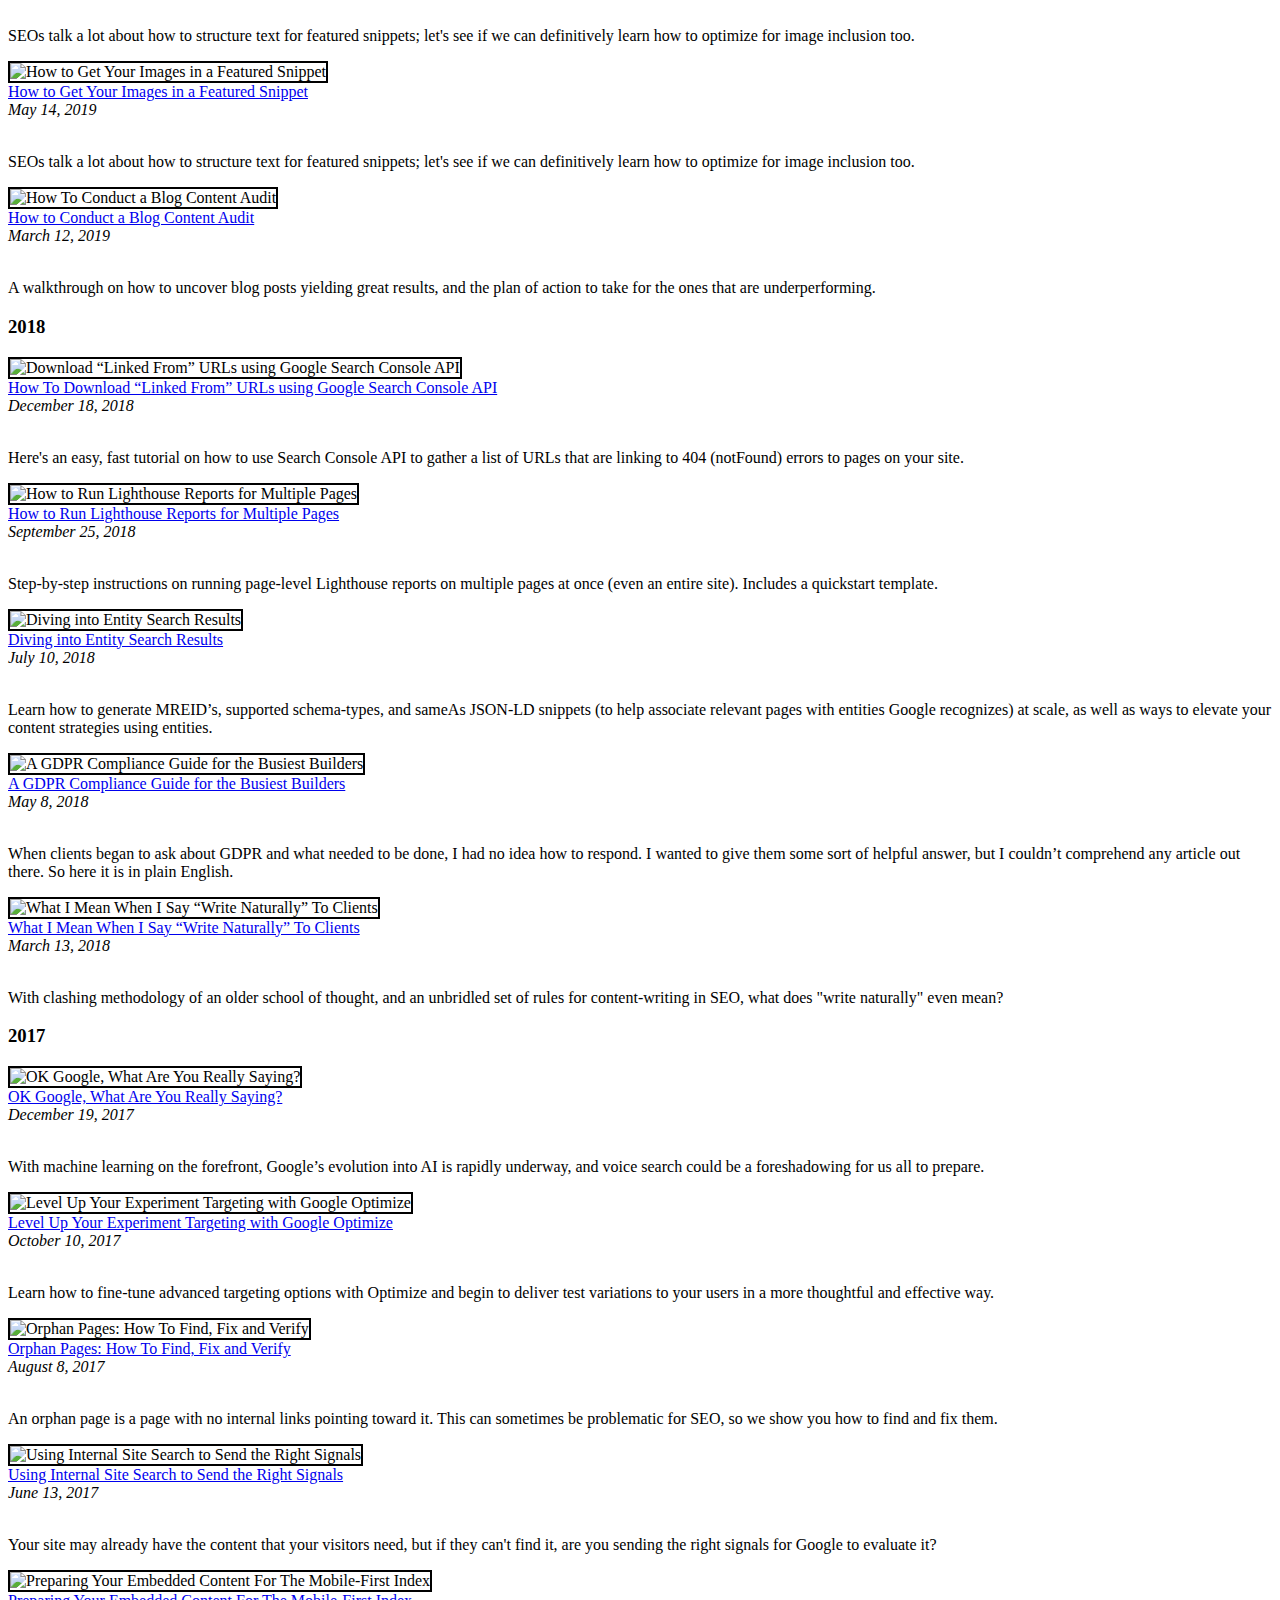
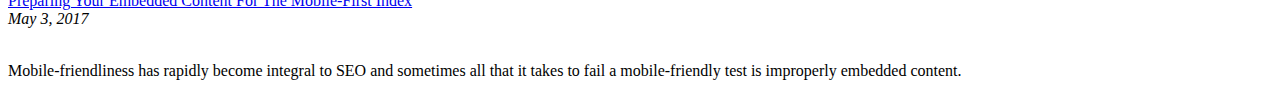
==== commit 443426e5: "Update index.html" ====
--- a/index.html
+++ b/index.html
@@ -349,7 +349,7 @@
     <img src="https://www.runzero.com/img/posts/beyond-current-tools.jpeg" class="img-fluid" style="border: 2px solid #000;" alt="going beyond cyber tools">
     </div>
     <div class="col-sm-9">
-     <a class="lead" href="https://www.runzero.com/blog/beyond-current-tools/" target="_blank">Going beyond: The cybersecurity tools hindering effective cyber asset management</a><br>
+     <a class="lead" href="https://www.runzero.com/blog/beyond-current-tools/" target="_blank">The cybersecurity tools hindering effective cyber asset management</a><br>
        <i>July 26, 2023</i><br><br>
        <p>Round up of articles explaining the downsides of using other cybersecurity tools for cyber asset management, and how runZero is an incomparable solution.</p>
     </div>
